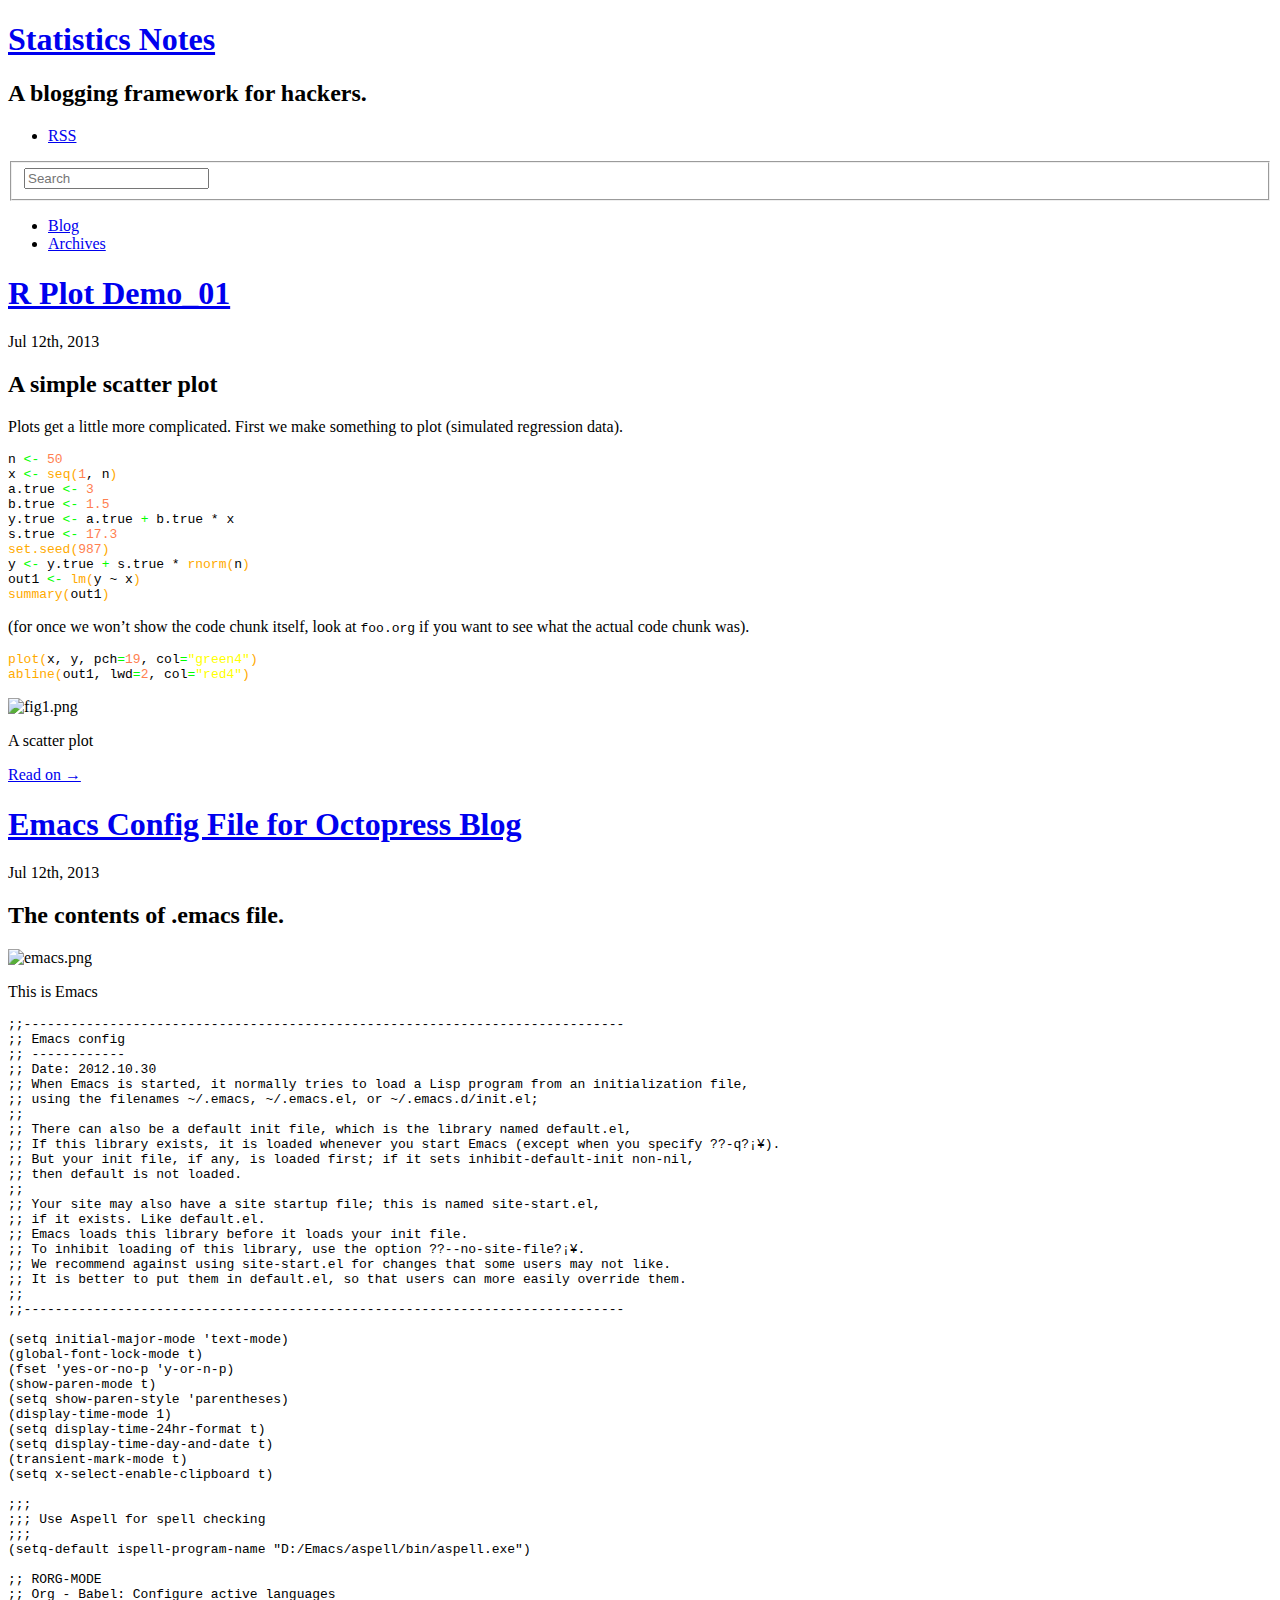
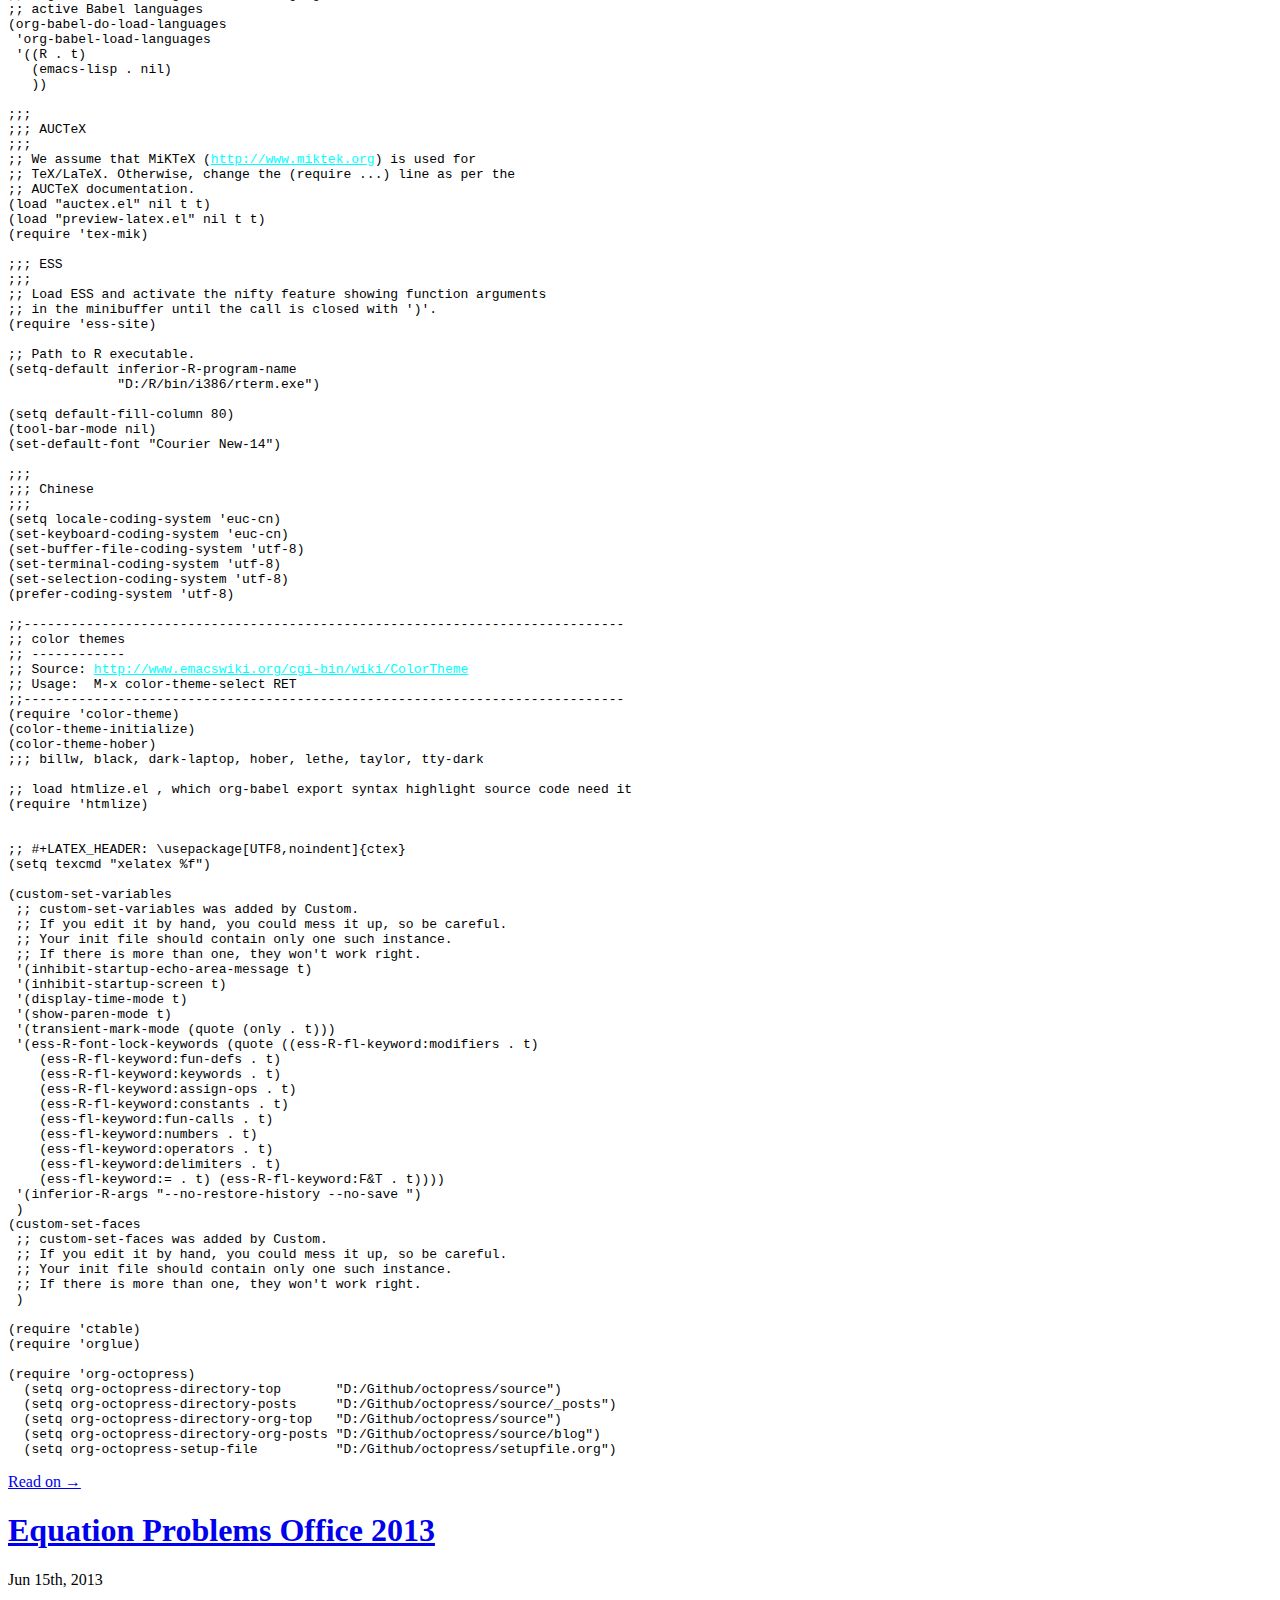
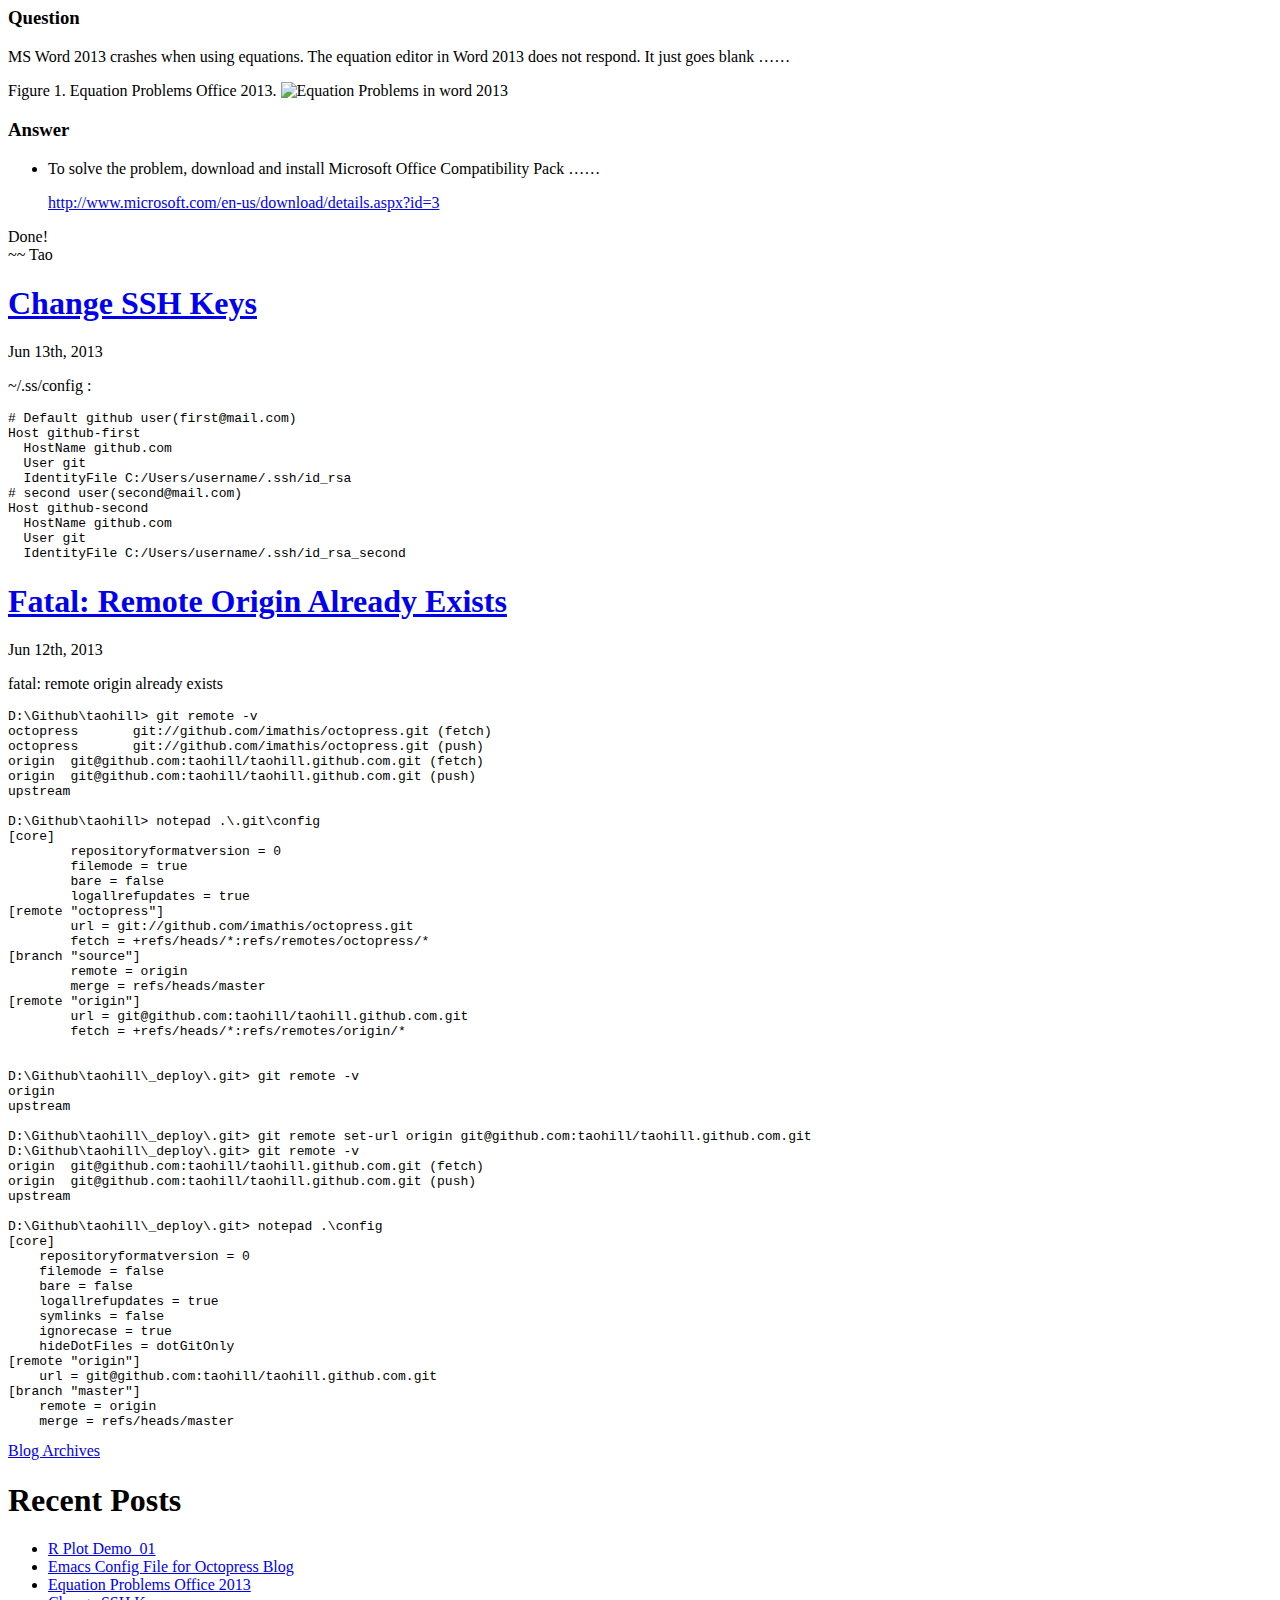
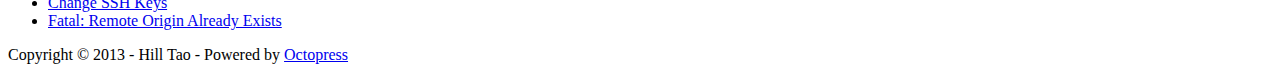
==== index.html @ 9f1cecbf "Site updated at 2013-07-13 08:29:50 UTC" ====
<!DOCTYPE html>
<!--[if IEMobile 7 ]><html class="no-js iem7"><![endif]-->
<!--[if lt IE 9]><html class="no-js lte-ie8"><![endif]-->
<!--[if (gt IE 8)|(gt IEMobile 7)|!(IEMobile)|!(IE)]><!--><html class="no-js" lang="en"><!--<![endif]-->
<head>
  <meta charset="utf-8">
  <title>Statistics Notes</title>
  <meta name="author" content="Hill Tao">

  
  <meta name="description" content="A simple scatter plot Plots get a little more complicated. First we make something to plot
(simulated regression data). n &lt;- 50
x &lt;- seq(1, n &hellip;">
  

  <!-- http://t.co/dKP3o1e -->
  <meta name="HandheldFriendly" content="True">
  <meta name="MobileOptimized" content="320">
  <meta name="viewport" content="width=device-width, initial-scale=1">

  
  <link rel="canonical" href="http://taohill.github.io/index.html">
  <link href="/favicon.png" rel="icon">
  <link href="/stylesheets/screen.css" media="screen, projection" rel="stylesheet" type="text/css">
  <link href="/atom.xml" rel="alternate" title="Statistics Notes" type="application/atom+xml">
  <script src="/javascripts/modernizr-2.0.js"></script>
  <script src="//ajax.googleapis.com/ajax/libs/jquery/1.9.1/jquery.min.js"></script>
  <script>!window.jQuery && document.write(unescape('%3Cscript src="./javascripts/lib/jquery.min.js"%3E%3C/script%3E'))</script>
  <script src="/javascripts/octopress.js" type="text/javascript"></script>
  <!--Fonts from Google"s Web font directory at http://google.com/webfonts -->
<link href="http://fonts.googleapis.com/css?family=PT+Serif:regular,italic,bold,bolditalic" rel="stylesheet" type="text/css">
<link href="http://fonts.googleapis.com/css?family=PT+Sans:regular,italic,bold,bolditalic" rel="stylesheet" type="text/css">

  

</head>

<body   >
  <header role="banner"><hgroup>
  <h1><a href="/">Statistics Notes</a></h1>
  
    <h2>A blogging framework for hackers.</h2>
  
</hgroup>

</header>
  <nav role="navigation"><ul class="subscription" data-subscription="rss">
  <li><a href="/atom.xml" rel="subscribe-rss" title="subscribe via RSS">RSS</a></li>
  
</ul>
  
<form action="http://google.com/search" method="get">
  <fieldset role="search">
    <input type="hidden" name="q" value="site:taohill.github.io" />
    <input class="search" type="text" name="q" results="0" placeholder="Search"/>
  </fieldset>
</form>
  
<ul class="main-navigation">
  <li><a href="/">Blog</a></li>
  <li><a href="/blog/archives">Archives</a></li>
</ul>

</nav>
  <div id="main">
    <div id="content">
      <div class="blog-index">
  
  
  
    <article>
      
  <header>
    
      <h1 class="entry-title"><a href="/blog/2013-07-12-r-plot-demo_01.html">R Plot Demo_01</a></h1>
    
    
      <p class="meta">
        








  


<time datetime="2013-07-12T00:00:00+08:00" pubdate data-updated="true">Jul 12<span>th</span>, 2013</time>
        
      </p>
    
  </header>


  <div class="entry-content"><div id="outline-container-sec-1" class="outline-2">
<h2 id="sec-1">A simple scatter plot</h2>
<div class="outline-text-2" id="text-1">
<p>
Plots get a little more complicated.  First we make something to plot
(simulated regression data).
</p>

<div class="org-src-container">

<pre class="src src-R" id="reg">n <span style="color: #00ff00;">&lt;-</span> <span style="color: #ff7f50;">50</span>
x <span style="color: #00ff00;">&lt;-</span> <span style="color: #ffaa00;">seq</span><span style="color: #ffaa00;">(</span><span style="color: #ff7f50;">1</span>, n<span style="color: #ffaa00;">)</span>
a.true <span style="color: #00ff00;">&lt;-</span> <span style="color: #ff7f50;">3</span>
b.true <span style="color: #00ff00;">&lt;-</span> <span style="color: #ff7f50;">1.5</span>
y.true <span style="color: #00ff00;">&lt;-</span> a.true <span style="color: #00ff00;">+</span> b.true * x
s.true <span style="color: #00ff00;">&lt;-</span> <span style="color: #ff7f50;">17.3</span>
<span style="color: #ffaa00;">set.seed</span><span style="color: #ffaa00;">(</span><span style="color: #ff7f50;">987</span><span style="color: #ffaa00;">)</span>
y <span style="color: #00ff00;">&lt;-</span> y.true <span style="color: #00ff00;">+</span> s.true * <span style="color: #ffaa00;">rnorm</span><span style="color: #ffaa00;">(</span>n<span style="color: #ffaa00;">)</span>
out1 <span style="color: #00ff00;">&lt;-</span> <span style="color: #ffaa00;">lm</span><span style="color: #ffaa00;">(</span>y ~ x<span style="color: #ffaa00;">)</span>
<span style="color: #ffaa00;">summary</span><span style="color: #ffaa00;">(</span>out1<span style="color: #ffaa00;">)</span>
</pre>
</div>
<p>
(for once we won&#8217;t show the code chunk itself, look at <code>foo.org</code> if
you want to see what the actual code chunk was).
</p>

<div class="org-src-container">

<pre class="src src-R"><span style="color: #ffaa00;">plot</span><span style="color: #ffaa00;">(</span>x, y, pch<span style="color: #00ff00;">=</span><span style="color: #ff7f50;">19</span>, col<span style="color: #00ff00;">=</span><span style="color: #ffff00;">"green4"</span><span style="color: #ffaa00;">)</span>
<span style="color: #ffaa00;">abline</span><span style="color: #ffaa00;">(</span>out1, lwd<span style="color: #00ff00;">=</span><span style="color: #ff7f50;">2</span>, col<span style="color: #00ff00;">=</span><span style="color: #ffff00;">"red4"</span><span style="color: #ffaa00;">)</span>
</pre>
</div>


<div id="fig:hist_01" class="figure">
<p><img src="d:/images/fig1.png" width="400px" alt="fig1.png"/></p>
<p>A scatter plot</p>
</div>

<p>
</div>
  
  
    <footer>
      <a rel="full-article" href="/blog/2013-07-12-r-plot-demo_01.html">Read on &rarr;</a>
    </footer>
  


    </article>
  
  
    <article>
      
  <header>
    
      <h1 class="entry-title"><a href="/blog/2013-07-12-emacs-config-file-for-octopress-blog.html">Emacs Config File for Octopress Blog</a></h1>
    
    
      <p class="meta">
        








  


<time datetime="2013-07-12T00:00:00+08:00" pubdate data-updated="true">Jul 12<span>th</span>, 2013</time>
        
      </p>
    
  </header>


  <div class="entry-content"><div id="outline-container-sec-1" class="outline-2">
<h2 id="sec-1">The contents of .emacs file.</h2>
<div class="outline-text-2" id="text-1">

<div id="fig:emacs_logo" class="figure">
<p><img src="./images/emacs.png" width="100px" alt="emacs.png"/></p>
<p>This is Emacs</p>
</div>

<div class="org-src-container">

<pre class="src src-org">;;-----------------------------------------------------------------------------
;; Emacs config
;; ------------
;; Date: 2012.10.30
;; When Emacs is started, it normally tries to load a Lisp program from an initialization file, 
;; using the filenames ~/.emacs, ~/.emacs.el, or ~/.emacs.d/init.el; 
;;
;; There can also be a default init file, which is the library named default.el, 
;; If this library exists, it is loaded whenever you start Emacs (except when you specify ??-q?&#161;&#165;). 
;; But your init file, if any, is loaded first; if it sets inhibit-default-init non-nil, 
;; then default is not loaded. 
;; 
;; Your site may also have a site startup file; this is named site-start.el, 
;; if it exists. Like default.el.
;; Emacs loads this library before it loads your init file. 
;; To inhibit loading of this library, use the option ??--no-site-file?&#161;&#165;. 
;; We recommend against using site-start.el for changes that some users may not like. 
;; It is better to put them in default.el, so that users can more easily override them. 
;; 
;;-----------------------------------------------------------------------------

(setq initial-major-mode 'text-mode)
(global-font-lock-mode t)
(fset 'yes-or-no-p 'y-or-n-p)
(show-paren-mode t)
(setq show-paren-style 'parentheses)
(display-time-mode 1)
(setq display-time-24hr-format t)
(setq display-time-day-and-date t)
(transient-mark-mode t)
(setq x-select-enable-clipboard t)

;;;
;;; Use Aspell for spell checking
;;;
(setq-default ispell-program-name "D:/Emacs/aspell/bin/aspell.exe")

;; RORG-MODE 
;; Org - Babel: Configure active languages
;; active Babel languages
(org-babel-do-load-languages
 'org-babel-load-languages
 '((R . t)
   (emacs-lisp . nil)
   ))

;;;
;;; AUCTeX
;;;
;; We assume that MiKTeX (<span style="color: #00ffff; text-decoration: underline;">http://www.miktek.org</span>) is used for
;; TeX/LaTeX. Otherwise, change the (require ...) line as per the
;; AUCTeX documentation.
(load "auctex.el" nil t t)
(load "preview-latex.el" nil t t)
(require 'tex-mik)

;;; ESS
;;;
;; Load ESS and activate the nifty feature showing function arguments
;; in the minibuffer until the call is closed with ')'.
(require 'ess-site)

;; Path to R executable.
(setq-default inferior-R-program-name
              "D:/R/bin/i386/rterm.exe")

(setq default-fill-column 80)
(tool-bar-mode nil)
(set-default-font "Courier New-14")

;;;
;;; Chinese
;;;
(setq locale-coding-system 'euc-cn)
(set-keyboard-coding-system 'euc-cn)
(set-buffer-file-coding-system 'utf-8)
(set-terminal-coding-system 'utf-8)
(set-selection-coding-system 'utf-8)
(prefer-coding-system 'utf-8)

;;-----------------------------------------------------------------------------
;; color themes
;; ------------
;; Source: <span style="color: #00ffff; text-decoration: underline;">http://www.emacswiki.org/cgi-bin/wiki/ColorTheme</span>
;; Usage:  M-x color-theme-select RET
;;-----------------------------------------------------------------------------
(require 'color-theme)
(color-theme-initialize)
(color-theme-hober)
;;; billw, black, dark-laptop, hober, lethe, taylor, tty-dark

;; load htmlize.el , which org-babel export syntax highlight source code need it
(require 'htmlize)


;; #+LATEX_HEADER: \usepackage[UTF8,noindent]{ctex}
(setq texcmd "xelatex %f")

(custom-set-variables
 ;; custom-set-variables was added by Custom.
 ;; If you edit it by hand, you could mess it up, so be careful.
 ;; Your init file should contain only one such instance.
 ;; If there is more than one, they won't work right.
 '(inhibit-startup-echo-area-message t)
 '(inhibit-startup-screen t)
 '(display-time-mode t)
 '(show-paren-mode t)
 '(transient-mark-mode (quote (only . t)))
 '(ess-R-font-lock-keywords (quote ((ess-R-fl-keyword:modifiers . t) 
    (ess-R-fl-keyword:fun-defs . t) 
    (ess-R-fl-keyword:keywords . t) 
    (ess-R-fl-keyword:assign-ops . t) 
    (ess-R-fl-keyword:constants . t) 
    (ess-fl-keyword:fun-calls . t) 
    (ess-fl-keyword:numbers . t) 
    (ess-fl-keyword:operators . t) 
    (ess-fl-keyword:delimiters . t) 
    (ess-fl-keyword:= . t) (ess-R-fl-keyword:F&amp;T . t))))
 '(inferior-R-args "--no-restore-history --no-save ")
 )
(custom-set-faces
 ;; custom-set-faces was added by Custom.
 ;; If you edit it by hand, you could mess it up, so be careful.
 ;; Your init file should contain only one such instance.
 ;; If there is more than one, they won't work right.
 )

(require 'ctable)
(require 'orglue)

(require 'org-octopress)
  (setq org-octopress-directory-top       "D:/Github/octopress/source")
  (setq org-octopress-directory-posts     "D:/Github/octopress/source/_posts")
  (setq org-octopress-directory-org-top   "D:/Github/octopress/source")
  (setq org-octopress-directory-org-posts "D:/Github/octopress/source/blog")
  (setq org-octopress-setup-file          "D:/Github/octopress/setupfile.org")
</pre>
</div>


<p>
</div>
  
  
    <footer>
      <a rel="full-article" href="/blog/2013-07-12-emacs-config-file-for-octopress-blog.html">Read on &rarr;</a>
    </footer>
  


    </article>
  
  
    <article>
      
  <header>
    
      <h1 class="entry-title"><a href="/blog/2013-06-15-equation-problems-office-2013.html">Equation Problems Office 2013</a></h1>
    
    
      <p class="meta">
        








  


<time datetime="2013-06-15T00:32:00+08:00" pubdate data-updated="true">Jun 15<span>th</span>, 2013</time>
        
      </p>
    
  </header>


  <div class="entry-content"><h3>Question</h3>

<p>MS Word 2013 crashes when using equations.
The equation editor in Word 2013 does not respond.
It just goes blank &hellip;&hellip;</p>

<p>Figure 1. Equation Problems Office 2013.
<img class="left" src="/images/mso_eq1.jpg" width="700" height="420" title="Figure #01" alt="Equation Problems in word 2013"></p>

<h3>Answer</h3>

<ul>
<li><p>To solve the problem, download and install Microsoft Office Compatibility Pack &hellip;&hellip;</p>

<p>  <a href="http://www.microsoft.com/en-us/download/details.aspx?id=3">http://www.microsoft.com/en-us/download/details.aspx?id=3</a></p></li>
</ul>


<p>Done! <br/>
~~ Tao</p>
</div>
  
  


    </article>
  
  
    <article>
      
  <header>
    
      <h1 class="entry-title"><a href="/blog/2013-06-13-change-ssh-keys.html">Change SSH Keys</a></h1>
    
    
      <p class="meta">
        








  


<time datetime="2013-06-13T00:51:00+08:00" pubdate data-updated="true">Jun 13<span>th</span>, 2013</time>
        
      </p>
    
  </header>


  <div class="entry-content"><p>~/.ss/config :</p>

<pre><code># Default github user(first@mail.com)
Host github-first
  HostName github.com
  User git
  IdentityFile C:/Users/username/.ssh/id_rsa
# second user(second@mail.com)
Host github-second
  HostName github.com
  User git
  IdentityFile C:/Users/username/.ssh/id_rsa_second
</code></pre>
</div>
  
  


    </article>
  
  
    <article>
      
  <header>
    
      <h1 class="entry-title"><a href="/blog/2013-06-12-fatal-remote-origin-already-exists.html">Fatal: Remote Origin Already Exists</a></h1>
    
    
      <p class="meta">
        








  


<time datetime="2013-06-12T14:34:00+08:00" pubdate data-updated="true">Jun 12<span>th</span>, 2013</time>
        
      </p>
    
  </header>


  <div class="entry-content"><p>fatal: remote origin already exists</p>

<pre><code>D:\Github\taohill&gt; git remote -v
octopress       git://github.com/imathis/octopress.git (fetch)
octopress       git://github.com/imathis/octopress.git (push)
origin  git@github.com:taohill/taohill.github.com.git (fetch)
origin  git@github.com:taohill/taohill.github.com.git (push)
upstream

D:\Github\taohill&gt; notepad .\.git\config
[core]
        repositoryformatversion = 0
        filemode = true
        bare = false
        logallrefupdates = true
[remote "octopress"]
        url = git://github.com/imathis/octopress.git
        fetch = +refs/heads/*:refs/remotes/octopress/*
[branch "source"]
        remote = origin
        merge = refs/heads/master
[remote "origin"]
        url = git@github.com:taohill/taohill.github.com.git
        fetch = +refs/heads/*:refs/remotes/origin/*


D:\Github\taohill\_deploy\.git&gt; git remote -v
origin
upstream

D:\Github\taohill\_deploy\.git&gt; git remote set-url origin git@github.com:taohill/taohill.github.com.git
D:\Github\taohill\_deploy\.git&gt; git remote -v
origin  git@github.com:taohill/taohill.github.com.git (fetch)
origin  git@github.com:taohill/taohill.github.com.git (push)
upstream

D:\Github\taohill\_deploy\.git&gt; notepad .\config
[core]
    repositoryformatversion = 0
    filemode = false
    bare = false
    logallrefupdates = true
    symlinks = false
    ignorecase = true
    hideDotFiles = dotGitOnly
[remote "origin"]
    url = git@github.com:taohill/taohill.github.com.git
[branch "master"]
    remote = origin
    merge = refs/heads/master
</code></pre>
</div>
  
  


    </article>
  
  <div class="pagination">
    
    <a href="/blog/archives">Blog Archives</a>
    
  </div>
</div>
<aside class="sidebar">
  
    <section>
  <h1>Recent Posts</h1>
  <ul id="recent_posts">
    
      <li class="post">
        <a href="/blog/2013-07-12-r-plot-demo_01.html">R Plot Demo_01</a>
      </li>
    
      <li class="post">
        <a href="/blog/2013-07-12-emacs-config-file-for-octopress-blog.html">Emacs Config File for Octopress Blog</a>
      </li>
    
      <li class="post">
        <a href="/blog/2013-06-15-equation-problems-office-2013.html">Equation Problems Office 2013</a>
      </li>
    
      <li class="post">
        <a href="/blog/2013-06-13-change-ssh-keys.html">Change SSH Keys</a>
      </li>
    
      <li class="post">
        <a href="/blog/2013-06-12-fatal-remote-origin-already-exists.html">Fatal: Remote Origin Already Exists</a>
      </li>
    
  </ul>
</section>





  
</aside>

    </div>
  </div>
  <footer role="contentinfo"><p>
  Copyright &copy; 2013 - Hill Tao -
  <span class="credit">Powered by <a href="http://octopress.org">Octopress</a></span>
</p>

</footer>
  











</body>
</html>
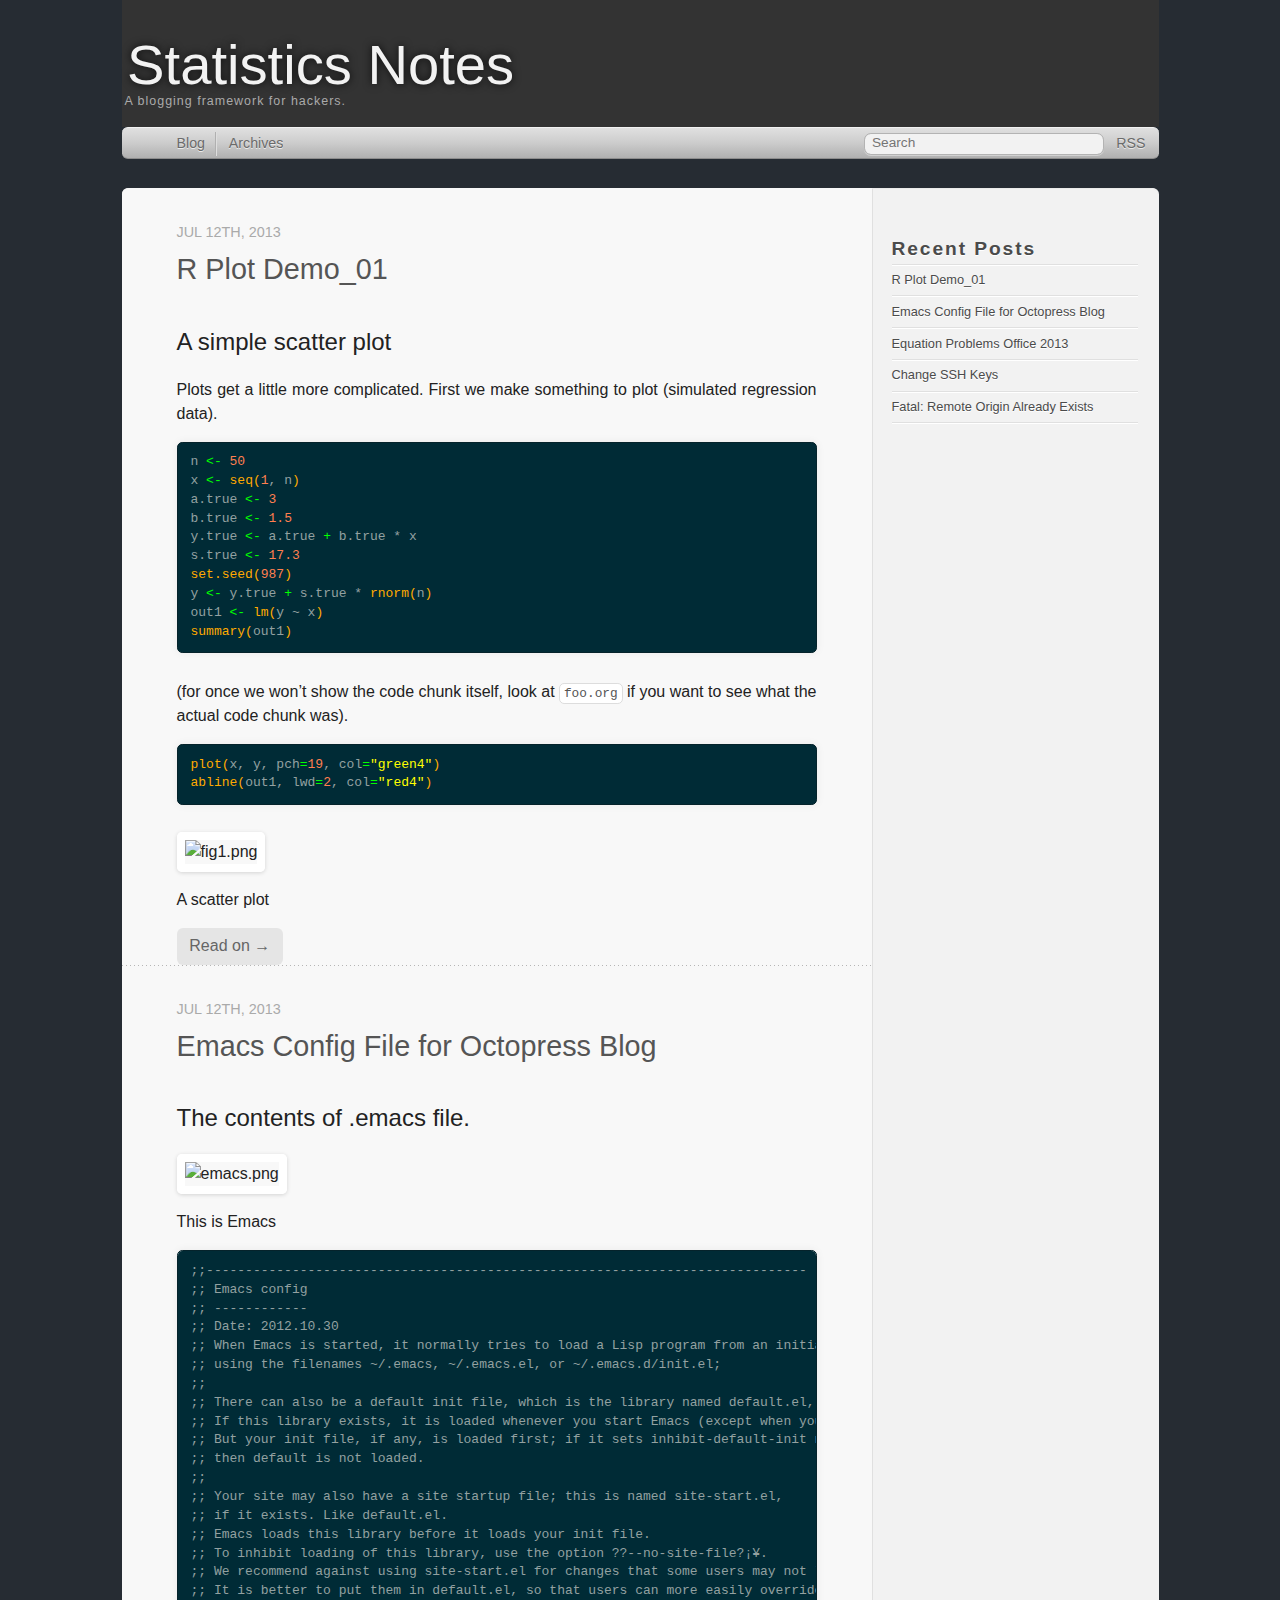
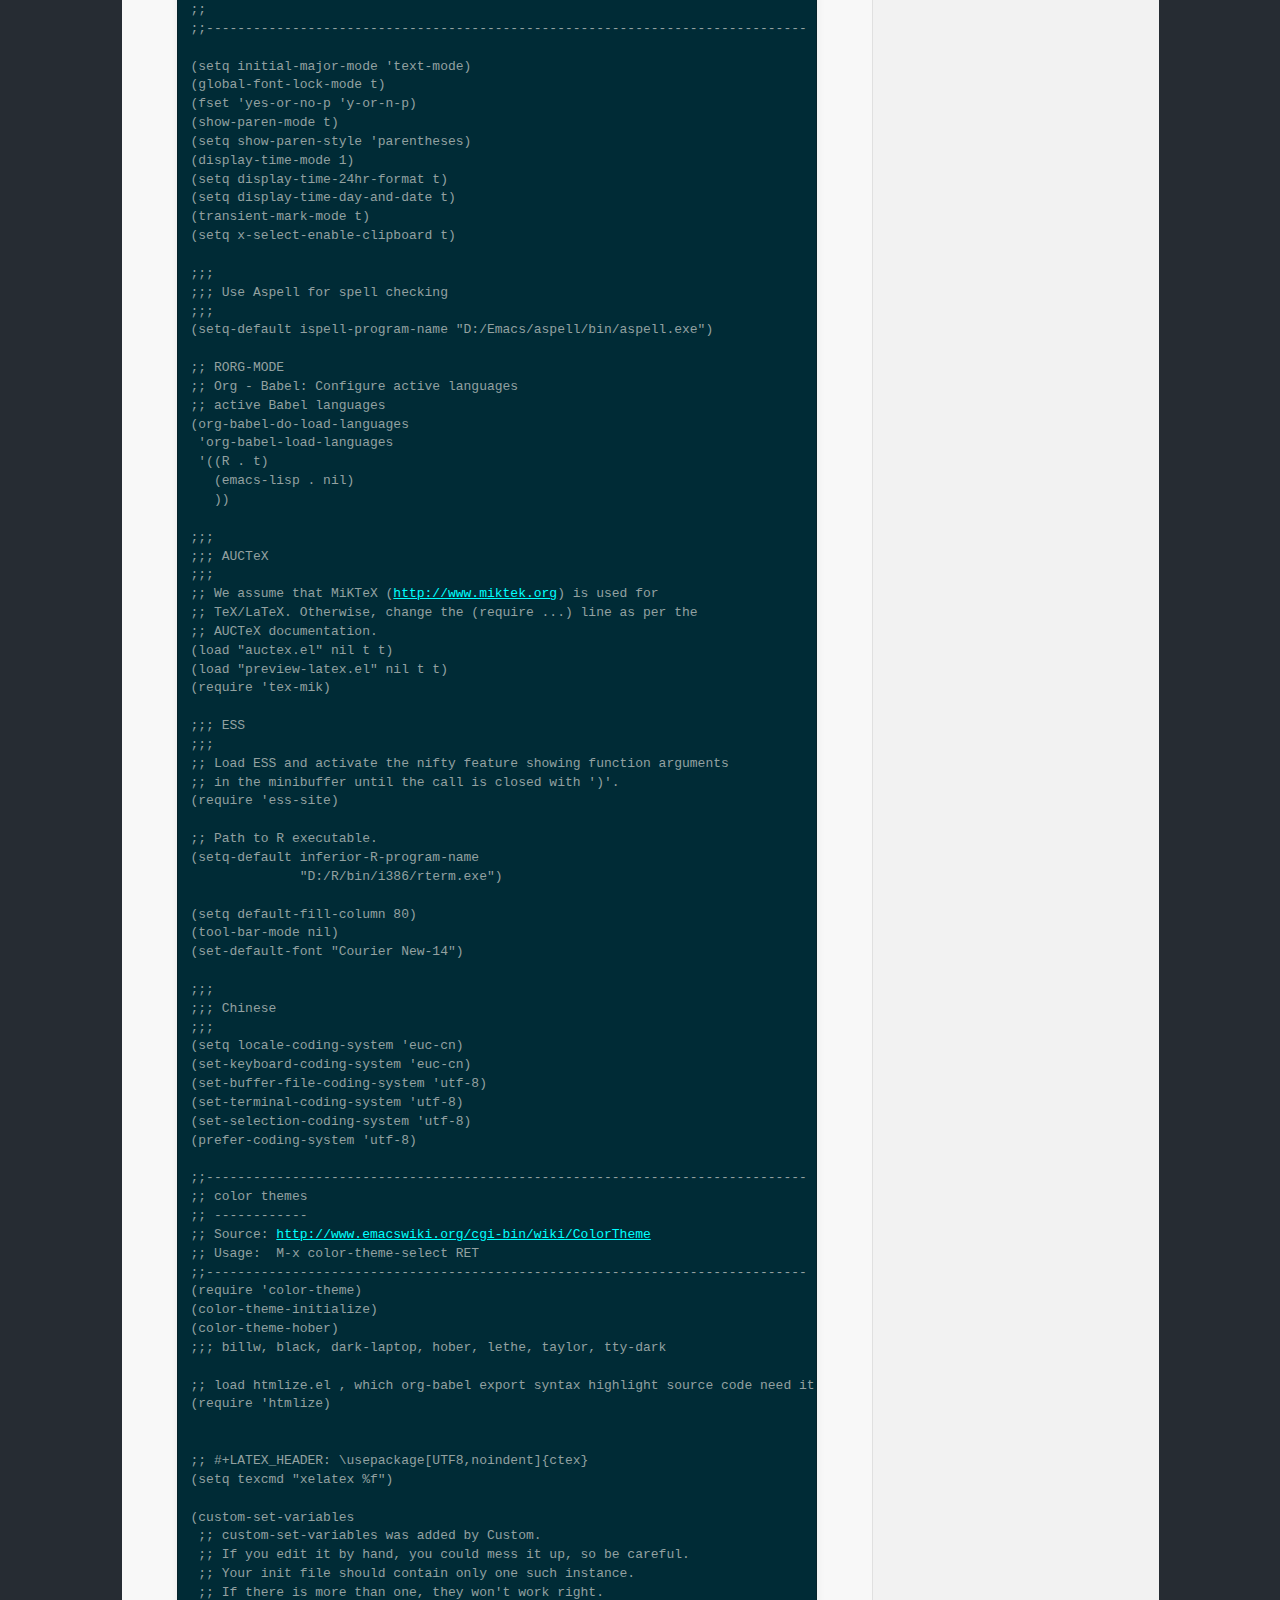
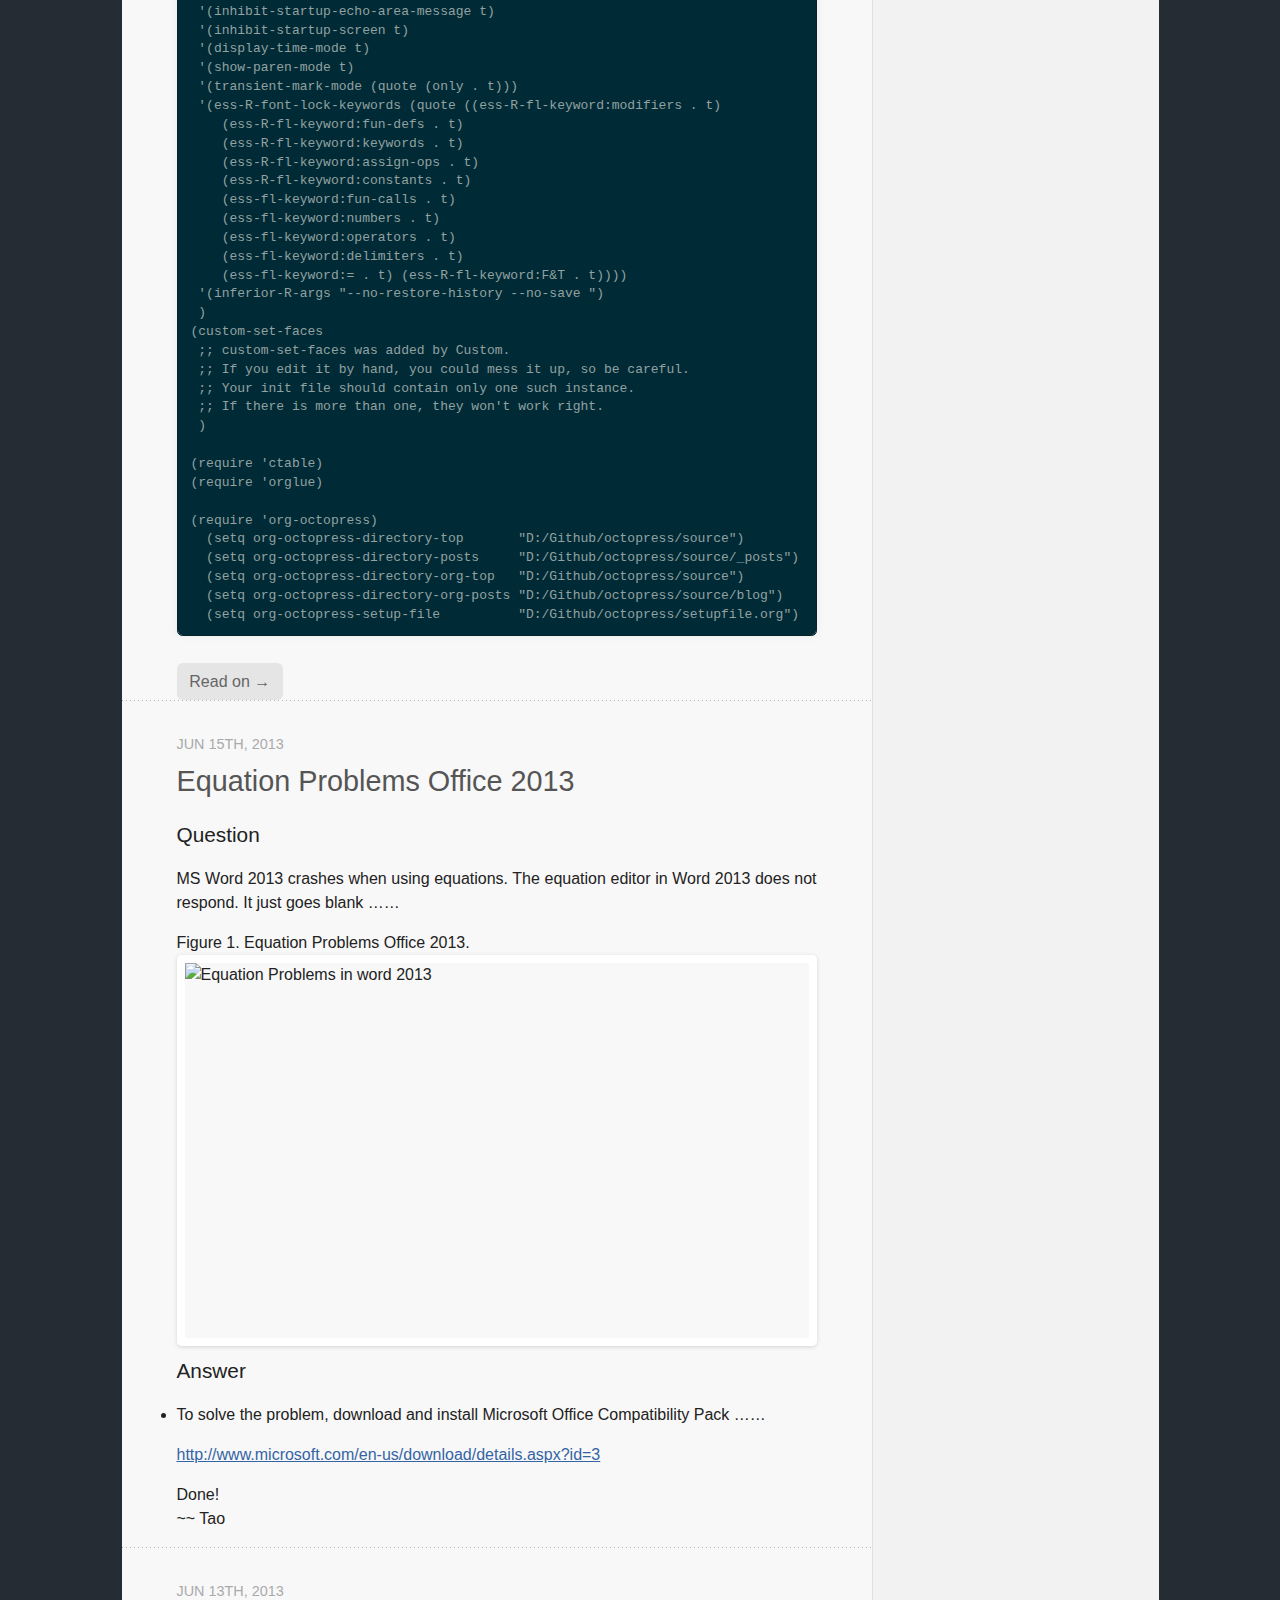
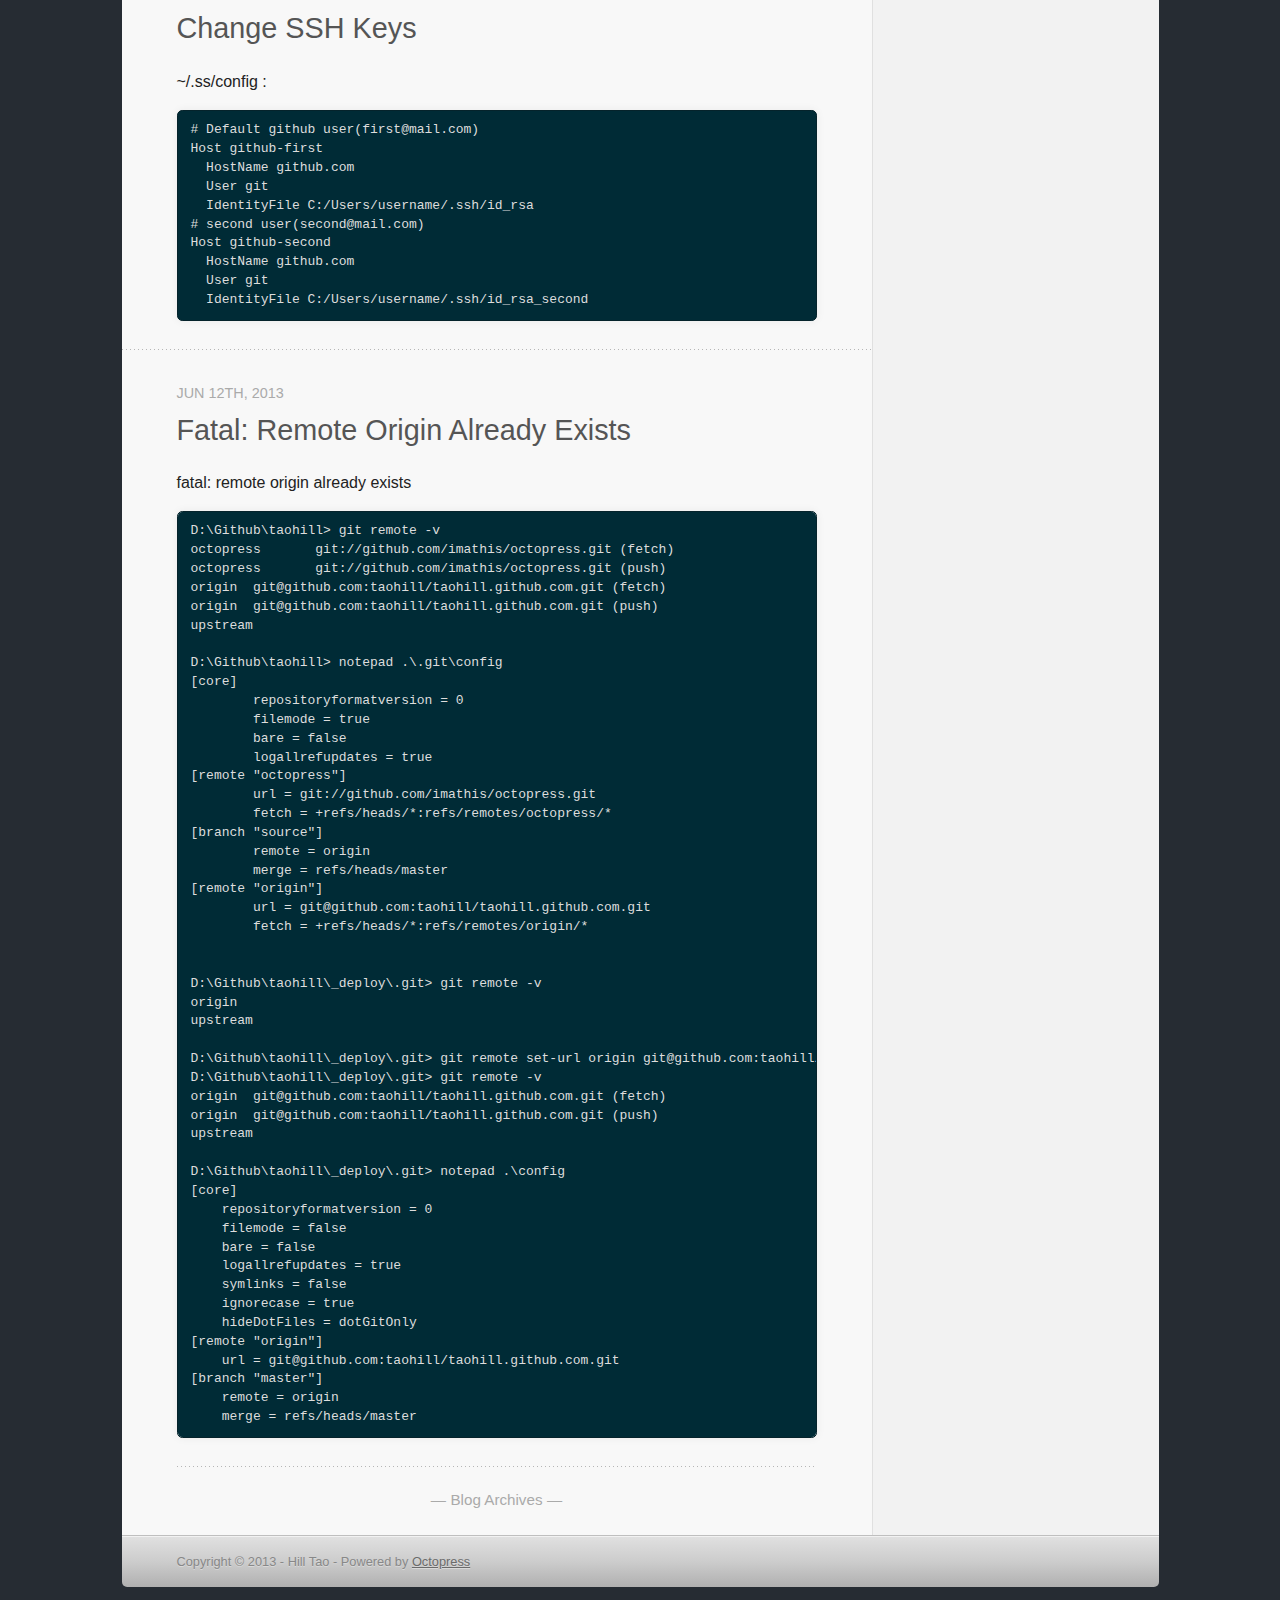
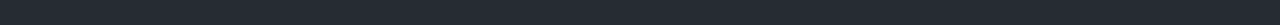
==== commit 7e89ea2c: "Site updated at 2013-07-22 09:39:15 UTC" ====
--- a/index.html
+++ b/index.html
@@ -20,7 +20,7 @@
   <meta name="viewport" content="width=device-width, initial-scale=1">
 
   
-  <link rel="canonical" href="http://taohill.github.io/index.html">
+  <link rel="canonical" href="http://blog.qstata.com/index.html">
   <link href="/favicon.png" rel="icon">
   <link href="/stylesheets/screen.css" media="screen, projection" rel="stylesheet" type="text/css">
   <link href="/atom.xml" rel="alternate" title="Statistics Notes" type="application/atom+xml">
@@ -52,7 +52,7 @@
   
 <form action="http://google.com/search" method="get">
   <fieldset role="search">
-    <input type="hidden" name="q" value="site:taohill.github.io" />
+    <input type="hidden" name="q" value="site:blog.qstata.com" />
     <input class="search" type="text" name="q" results="0" placeholder="Search"/>
   </fieldset>
 </form>
@@ -132,7 +132,7 @@
 
 
 <div id="fig:hist_01" class="figure">
-<p><img src="d:/images/fig1.png" width="400px" alt="fig1.png"/></p>
+<p><img src="/images/fig1.png" width="400px" alt="fig1.png"/></p>
 <p>A scatter plot</p>
 </div>
 
--- a/stylesheets/screen.css
+++ b/stylesheets/screen.css
@@ -0,0 +1 @@
+@charset "GBK";html,body,div,span,applet,object,iframe,h1,h2,h3,h4,h5,h6,p,blockquote,pre,a,abbr,acronym,address,big,cite,code,del,dfn,em,img,ins,kbd,q,s,samp,small,strike,strong,sub,sup,tt,var,b,u,i,center,dl,dt,dd,ol,ul,li,fieldset,form,label,legend,table,caption,tbody,tfoot,thead,tr,th,td,article,aside,canvas,details,embed,figure,figcaption,footer,header,hgroup,menu,nav,output,ruby,section,summary,time,mark,audio,video{margin:0;padding:0;border:0;font:inherit;font-size:100%;vertical-align:baseline}html{line-height:1}ol,ul{list-style:none}table{border-collapse:collapse;border-spacing:0}caption,th,td{text-align:left;font-weight:normal;vertical-align:middle}q,blockquote{quotes:none}q:before,q:after,blockquote:before,blockquote:after{content:"";content:none}a img{border:none}article,aside,details,figcaption,figure,footer,header,hgroup,menu,nav,section,summary{display:block}article,aside,details,figcaption,figure,footer,header,hgroup,menu,nav,section,summary{display:block}a{color:#1863a1}a:visited{color:#751590}a:focus{color:#0181eb}a:hover{color:#0181eb}a:active{color:#01579f}aside.sidebar a{color:#1863a1}aside.sidebar a:focus{color:#0181eb}aside.sidebar a:hover{color:#0181eb}aside.sidebar a:active{color:#01579f}a{-webkit-transition:color 0.3s;-moz-transition:color 0.3s;-o-transition:color 0.3s;transition:color 0.3s}html{background:#252525 url('/images/line-tile.png?1373600713') top left}body>div{background:#f2f2f2 url('/images/noise.png?1373600713') top left;border-bottom:1px solid #bfbfbf}body>div>div{background:#f8f8f8 url('/images/noise.png?1373600713') top left;border-right:1px solid #e0e0e0}.heading,body>header h1,h1,h2,h3,h4,h5,h6{font-family:"PT Serif","Georgia","Helvetica Neue",Arial,sans-serif}.sans,body>header h2,article header p.meta,article>footer,#content .blog-index footer,html .gist .gist-file .gist-meta,#blog-archives a.category,#blog-archives time,aside.sidebar section,body>footer{font-family:"PT Sans","Helvetica Neue",Arial,sans-serif}.serif,body,#content .blog-index a[rel=full-article]{font-family:"PT Serif",Georgia,Times,"Times New Roman",serif}.mono,pre,code,tt,p code,li code{font-family:Menlo,Monaco,"Andale Mono","lucida console","Courier New",monospace}body>header h1{font-size:2.2em;font-family:"PT Serif","Georgia","Helvetica Neue",Arial,sans-serif;font-weight:normal;line-height:1.2em;margin-bottom:0.6667em}body>header h2{font-family:"PT Serif","Georgia","Helvetica Neue",Arial,sans-serif}body{line-height:1.5em;color:#222}h1{font-size:2.2em;line-height:1.2em}@media only screen and (min-width: 992px){body{font-size:1.15em}h1{font-size:2.6em;line-height:1.2em}}h1,h2,h3,h4,h5,h6{text-rendering:optimizelegibility;margin-bottom:1em;font-weight:bold}h2,section h1{font-size:1.5em}h3,section h2,section section h1{font-size:1.3em}h4,section h3,section section h2,section section section h1{font-size:1em}h5,section h4,section section h3{font-size:.9em}h6,section h5,section section h4,section section section h3{font-size:.8em}p,article blockquote,ul,ol{margin-bottom:1.5em}ul{list-style-type:disc}ul ul{list-style-type:circle;margin-bottom:0px}ul ul ul{list-style-type:square;margin-bottom:0px}ol{list-style-type:decimal}ol ol{list-style-type:lower-alpha;margin-bottom:0px}ol ol ol{list-style-type:lower-roman;margin-bottom:0px}ul,ul ul,ul ol,ol,ol ul,ol ol{margin-left:1.3em}ul ul,ul ol,ol ul,ol ol{margin-bottom:0em}strong{font-weight:bold}em{font-style:italic}sup,sub{font-size:0.75em;position:relative;display:inline-block;padding:0 .2em;line-height:.8em}sup{top:-.5em}sub{bottom:-.5em}a[rev='footnote']{font-size:.75em;padding:0 .3em;line-height:1}q{font-style:italic}q:before{content:"\201C"}q:after{content:"\201D"}em,dfn{font-style:italic}strong,dfn{font-weight:bold}del,s{text-decoration:line-through}abbr,acronym{border-bottom:1px dotted;cursor:help}hr{margin-bottom:0.2em}small{font-size:.8em}big{font-size:1.2em}article blockquote{font-style:italic;position:relative;font-size:1.2em;line-height:1.5em;padding-left:1em;border-left:4px solid rgba(170,170,170,0.5)}article blockquote cite{font-style:italic}article blockquote cite a{color:#aaa !important;word-wrap:break-word}article blockquote cite:before{content:'\2014';padding-right:.3em;padding-left:.3em;color:#aaa}@media only screen and (min-width: 992px){article blockquote{padding-left:1.5em;border-left-width:4px}}.pullquote-right:before,.pullquote-left:before{padding:0;border:none;content:attr(data-pullquote);float:right;width:45%;margin:.5em 0 1em 1.5em;position:relative;top:7px;font-size:1.4em;line-height:1.45em}.pullquote-left:before{float:left;margin:.5em 1.5em 1em 0}.force-wrap,article a,aside.sidebar a{white-space:-moz-pre-wrap;white-space:-pre-wrap;white-space:-o-pre-wrap;white-space:pre-wrap;word-wrap:break-word}.group,body>header,body>nav,body>footer,body #content>article,body #content>div>article,body #content>div>section,body div.pagination,aside.sidebar,#main,#content,.sidebar{*zoom:1}.group:after,body>header:after,body>nav:after,body>footer:after,body #content>article:after,body #content>div>section:after,body div.pagination:after,#main:after,#content:after,.sidebar:after{content:"";display:table;clear:both}body{-webkit-text-size-adjust:none;max-width:1200px;position:relative;margin:0 auto}body>header,body>nav,body>footer,body #content>article,body #content>div>article,body #content>div>section{padding-left:18px;padding-right:18px}@media only screen and (min-width: 480px){body>header,body>nav,body>footer,body #content>article,body #content>div>article,body #content>div>section{padding-left:25px;padding-right:25px}}@media only screen and (min-width: 768px){body>header,body>nav,body>footer,body #content>article,body #content>div>article,body #content>div>section{padding-left:35px;padding-right:35px}}@media only screen and (min-width: 992px){body>header,body>nav,body>footer,body #content>article,body #content>div>article,body #content>div>section{padding-left:55px;padding-right:55px}}body div.pagination{margin-left:18px;margin-right:18px}@media only screen and (min-width: 480px){body div.pagination{margin-left:25px;margin-right:25px}}@media only screen and (min-width: 768px){body div.pagination{margin-left:35px;margin-right:35px}}@media only screen and (min-width: 992px){body div.pagination{margin-left:55px;margin-right:55px}}body>header{font-size:1em;padding-top:1.5em;padding-bottom:1.5em}#content{overflow:hidden}#content>div,#content>article{width:100%}aside.sidebar{float:none;padding:0 18px 1px;background-color:#f7f7f7;border-top:1px solid #e0e0e0}.flex-content,article img,article video,article .flash-video,aside.sidebar img{max-width:100%;height:auto}.basic-alignment.left,article img.left,article video.left,article .left.flash-video,aside.sidebar img.left{float:left;margin-right:1.5em}.basic-alignment.right,article img.right,article video.right,article .right.flash-video,aside.sidebar img.right{float:right;margin-left:1.5em}.basic-alignment.center,article img.center,article video.center,article .center.flash-video,aside.sidebar img.center{display:block;margin:0 auto 1.5em}.basic-alignment.left,article img.left,article video.left,article .left.flash-video,aside.sidebar img.left,.basic-alignment.right,article img.right,article video.right,article .right.flash-video,aside.sidebar img.right{margin-bottom:.8em}.toggle-sidebar,.no-sidebar .toggle-sidebar{display:none}@media only screen and (min-width: 750px){body.sidebar-footer aside.sidebar{float:none;width:auto;clear:left;margin:0;padding:0 35px 1px;background-color:#f7f7f7;border-top:1px solid #eaeaea}body.sidebar-footer aside.sidebar section.odd,body.sidebar-footer aside.sidebar section.even{float:left;width:48%}body.sidebar-footer aside.sidebar section.odd{margin-left:0}body.sidebar-footer aside.sidebar section.even{margin-left:4%}body.sidebar-footer aside.sidebar.thirds section{width:30%;margin-left:5%}body.sidebar-footer aside.sidebar.thirds section.first{margin-left:0;clear:both}}body.sidebar-footer #content{margin-right:0px}body.sidebar-footer .toggle-sidebar{display:none}@media only screen and (min-width: 550px){body>header{font-size:1em}}@media only screen and (min-width: 750px){aside.sidebar{float:none;width:auto;clear:left;margin:0;padding:0 35px 1px;background-color:#f7f7f7;border-top:1px solid #eaeaea}aside.sidebar section.odd,aside.sidebar section.even{float:left;width:48%}aside.sidebar section.odd{margin-left:0}aside.sidebar section.even{margin-left:4%}aside.sidebar.thirds section{width:30%;margin-left:5%}aside.sidebar.thirds section.first{margin-left:0;clear:both}}@media only screen and (min-width: 768px){body{-webkit-text-size-adjust:auto}body>header{font-size:1.2em}#main{padding:0;margin:0 auto}#content{overflow:visible;margin-right:240px;position:relative}.no-sidebar #content{margin-right:0;border-right:0}.collapse-sidebar #content{margin-right:20px}#content>div,#content>article{padding-top:17.5px;padding-bottom:17.5px;float:left}aside.sidebar{width:210px;padding:0 15px 15px;background:none;clear:none;float:left;margin:0 -100% 0 0}aside.sidebar section{width:auto;margin-left:0}aside.sidebar section.odd,aside.sidebar section.even{float:none;width:auto;margin-left:0}.collapse-sidebar aside.sidebar{float:none;width:auto;clear:left;margin:0;padding:0 35px 1px;background-color:#f7f7f7;border-top:1px solid #eaeaea}.collapse-sidebar aside.sidebar section.odd,.collapse-sidebar aside.sidebar section.even{float:left;width:48%}.collapse-sidebar aside.sidebar section.odd{margin-left:0}.collapse-sidebar aside.sidebar section.even{margin-left:4%}.collapse-sidebar aside.sidebar.thirds section{width:30%;margin-left:5%}.collapse-sidebar aside.sidebar.thirds section.first{margin-left:0;clear:both}}@media only screen and (min-width: 992px){body>header{font-size:1.3em}#content{margin-right:300px}#content>div,#content>article{padding-top:27.5px;padding-bottom:27.5px}aside.sidebar{width:260px;padding:1.2em 20px 20px}.collapse-sidebar aside.sidebar{padding-left:55px;padding-right:55px}}@media only screen and (min-width: 768px){ul,ol{margin-left:0}}body>header{background:#333}body>header h1{display:inline-block;margin:0}body>header h1 a,body>header h1 a:visited,body>header h1 a:hover{color:#f2f2f2;text-decoration:none}body>header h2{margin:.2em 0 0;font-size:1em;color:#aaa;font-weight:normal}body>nav{position:relative;background-color:#ccc;background:url('/images/noise.png?1373600713'),-webkit-gradient(linear, 50% 0%, 50% 100%, color-stop(0%, #e0e0e0), color-stop(50%, #cccccc), color-stop(100%, #b0b0b0));background:url('/images/noise.png?1373600713'),-webkit-linear-gradient(#e0e0e0,#cccccc,#b0b0b0);background:url('/images/noise.png?1373600713'),-moz-linear-gradient(#e0e0e0,#cccccc,#b0b0b0);background:url('/images/noise.png?1373600713'),-o-linear-gradient(#e0e0e0,#cccccc,#b0b0b0);background:url('/images/noise.png?1373600713'),linear-gradient(#e0e0e0,#cccccc,#b0b0b0);border-top:1px solid #f2f2f2;border-bottom:1px solid #8c8c8c;padding-top:.35em;padding-bottom:.35em}body>nav form{-webkit-background-clip:padding;-moz-background-clip:padding;background-clip:padding-box;margin:0;padding:0}body>nav form .search{padding:.3em .5em 0;font-size:.85em;font-family:"PT Sans","Helvetica Neue",Arial,sans-serif;line-height:1.1em;width:95%;-webkit-border-radius:0.5em;-moz-border-radius:0.5em;-ms-border-radius:0.5em;-o-border-radius:0.5em;border-radius:0.5em;-webkit-background-clip:padding;-moz-background-clip:padding;background-clip:padding-box;-webkit-box-shadow:#d1d1d1 0 1px;-moz-box-shadow:#d1d1d1 0 1px;box-shadow:#d1d1d1 0 1px;background-color:#f2f2f2;border:1px solid #b3b3b3;color:#888}body>nav form .search:focus{color:#444;border-color:#80b1df;-webkit-box-shadow:#80b1df 0 0 4px,#80b1df 0 0 3px inset;-moz-box-shadow:#80b1df 0 0 4px,#80b1df 0 0 3px inset;box-shadow:#80b1df 0 0 4px,#80b1df 0 0 3px inset;background-color:#fff;outline:none}body>nav fieldset[role=search]{float:right;width:48%}body>nav fieldset.mobile-nav{float:left;width:48%}body>nav fieldset.mobile-nav select{width:100%;font-size:.8em;border:1px solid #888}body>nav ul{display:none}@media only screen and (min-width: 550px){body>nav{font-size:.9em}body>nav ul{margin:0;padding:0;border:0;overflow:hidden;*zoom:1;float:left;display:block;padding-top:.15em}body>nav ul li{list-style-image:none;list-style-type:none;margin-left:0;white-space:nowrap;display:inline;float:left;padding-left:0;padding-right:0}body>nav ul li:first-child,body>nav ul li.first{padding-left:0}body>nav ul li:last-child{padding-right:0}body>nav ul li.last{padding-right:0}body>nav ul.subscription{margin-left:.8em;float:right}body>nav ul.subscription li:last-child a{padding-right:0}body>nav ul li{margin:0}body>nav a{color:#6b6b6b;font-family:"PT Sans","Helvetica Neue",Arial,sans-serif;text-shadow:#ebebeb 0 1px;float:left;text-decoration:none;font-size:1.1em;padding:.1em 0;line-height:1.5em}body>nav a:visited{color:#6b6b6b}body>nav a:hover{color:#2b2b2b}body>nav li+li{border-left:1px solid #b0b0b0;margin-left:.8em}body>nav li+li a{padding-left:.8em;border-left:1px solid #dedede}body>nav form{float:right;text-align:left;padding-left:.8em;width:175px}body>nav form .search{width:93%;font-size:.95em;line-height:1.2em}body>nav ul[data-subscription$=email]+form{width:97px}body>nav ul[data-subscription$=email]+form .search{width:91%}body>nav fieldset.mobile-nav{display:none}body>nav fieldset[role=search]{width:99%}}@media only screen and (min-width: 992px){body>nav form{width:215px}body>nav ul[data-subscription$=email]+form{width:147px}}.no-placeholder body>nav .search{background:#f2f2f2 url('/images/search.png?1373600713') 0.3em 0.25em no-repeat;text-indent:1.3em}@media only screen and (min-width: 550px){.maskImage body>nav ul[data-subscription$=email]+form{width:123px}}@media only screen and (min-width: 992px){.maskImage body>nav ul[data-subscription$=email]+form{width:173px}}.maskImage ul.subscription{position:relative;top:.2em}.maskImage ul.subscription li,.maskImage ul.subscription a{border:0;padding:0}.maskImage a[rel=subscribe-rss]{position:relative;top:0px;text-indent:-999999em;background-color:#dedede;border:0;padding:0}.maskImage a[rel=subscribe-rss],.maskImage a[rel=subscribe-rss]:after{-webkit-mask-image:url('/images/rss.png?1373600713');-moz-mask-image:url('/images/rss.png?1373600713');-ms-mask-image:url('/images/rss.png?1373600713');-o-mask-image:url('/images/rss.png?1373600713');mask-image:url('/images/rss.png?1373600713');-webkit-mask-repeat:no-repeat;-moz-mask-repeat:no-repeat;-ms-mask-repeat:no-repeat;-o-mask-repeat:no-repeat;mask-repeat:no-repeat;width:22px;height:22px}.maskImage a[rel=subscribe-rss]:after{content:"";position:absolute;top:-1px;left:0;background-color:#ababab}.maskImage a[rel=subscribe-rss]:hover:after{background-color:#9e9e9e}.maskImage a[rel=subscribe-email]{position:relative;top:0px;text-indent:-999999em;background-color:#dedede;border:0;padding:0}.maskImage a[rel=subscribe-email],.maskImage a[rel=subscribe-email]:after{-webkit-mask-image:url('/images/email.png?1373600713');-moz-mask-image:url('/images/email.png?1373600713');-ms-mask-image:url('/images/email.png?1373600713');-o-mask-image:url('/images/email.png?1373600713');mask-image:url('/images/email.png?1373600713');-webkit-mask-repeat:no-repeat;-moz-mask-repeat:no-repeat;-ms-mask-repeat:no-repeat;-o-mask-repeat:no-repeat;mask-repeat:no-repeat;width:28px;height:22px}.maskImage a[rel=subscribe-email]:after{content:"";position:absolute;top:-1px;left:0;background-color:#ababab}.maskImage a[rel=subscribe-email]:hover:after{background-color:#9e9e9e}article{padding-top:1em}article header{position:relative;padding-top:2em;padding-bottom:1em;margin-bottom:1em;background:url('[data-uri]') bottom left repeat-x}article header h1{margin:0}article header h1 a{text-decoration:none}article header h1 a:hover{text-decoration:underline}article header p{font-size:.9em;color:#aaa;margin:0}article header p.meta{text-transform:uppercase;position:absolute;top:0}@media only screen and (min-width: 768px){article header{margin-bottom:1.5em;padding-bottom:1em;background:url('[data-uri]') bottom left repeat-x}}article h2{padding-top:0.8em;background:url('[data-uri]') top left repeat-x}.entry-content article h2:first-child,article header+h2{padding-top:0}article h2:first-child,article header+h2{background:none}article .feature{padding-top:.5em;margin-bottom:1em;padding-bottom:1em;background:url('[data-uri]') bottom left repeat-x;font-size:2.0em;font-style:italic;line-height:1.3em}article img,article video,article .flash-video{-webkit-border-radius:0.3em;-moz-border-radius:0.3em;-ms-border-radius:0.3em;-o-border-radius:0.3em;border-radius:0.3em;-webkit-box-shadow:rgba(0,0,0,0.15) 0 1px 4px;-moz-box-shadow:rgba(0,0,0,0.15) 0 1px 4px;box-shadow:rgba(0,0,0,0.15) 0 1px 4px;-webkit-box-sizing:border-box;-moz-box-sizing:border-box;box-sizing:border-box;border:#fff 0.5em solid}article video,article .flash-video{margin:0 auto 1.5em}article video{display:block;width:100%}article .flash-video>div{position:relative;display:block;padding-bottom:56.25%;padding-top:1px;height:0;overflow:hidden}article .flash-video>div iframe,article .flash-video>div object,article .flash-video>div embed{position:absolute;top:0;left:0;width:100%;height:100%}article>footer{padding-bottom:2.5em;margin-top:2em}article>footer p.meta{margin-bottom:.8em;font-size:.85em;clear:both;overflow:hidden}.blog-index article+article{background:url('[data-uri]') top left repeat-x}#content .blog-index{padding-top:0;padding-bottom:0}#content .blog-index article{padding-top:2em}#content .blog-index article header{background:none;padding-bottom:0}#content .blog-index article h1{font-size:2.2em}#content .blog-index article h1 a{color:inherit}#content .blog-index article h1 a:hover{color:#0181eb}#content .blog-index a[rel=full-article]{background:#ebebeb;display:inline-block;padding:.4em .8em;margin-right:.5em;text-decoration:none;color:#666;-webkit-transition:background-color 0.5s;-moz-transition:background-color 0.5s;-o-transition:background-color 0.5s;transition:background-color 0.5s}#content .blog-index a[rel=full-article]:hover{background:#0181eb;text-shadow:none;color:#f8f8f8}#content .blog-index footer{margin-top:1em}.separator,article>footer .byline+time:before,article>footer time+time:before,article>footer .comments:before,article>footer .byline ~ .categories:before{content:"\2022 ";padding:0 .4em 0 .2em;display:inline-block}#content div.pagination{text-align:center;font-size:.95em;position:relative;background:url('[data-uri]') top left repeat-x;padding-top:1.5em;padding-bottom:1.5em}#content div.pagination a{text-decoration:none;color:#aaa}#content div.pagination a.prev{position:absolute;left:0}#content div.pagination a.next{position:absolute;right:0}#content div.pagination a:hover{color:#0181eb}#content div.pagination a[href*=archive]:before,#content div.pagination a[href*=archive]:after{content:'\2014';padding:0 .3em}p.meta+.sharing{padding-top:1em;padding-left:0;background:url('[data-uri]') top left repeat-x}#fb-root{display:none}.highlight,html .gist .gist-file .gist-syntax .gist-highlight{border:1px solid #05232b !important}.highlight table td.code,html .gist .gist-file .gist-syntax .gist-highlight table td.code{width:100%}.highlight .line-numbers,html .gist .gist-file .gist-syntax .highlight .line_numbers{text-align:right;font-size:13px;line-height:1.45em;background:#073642 url('/images/noise.png?1373600713') top left !important;border-right:1px solid #00232c !important;-webkit-box-shadow:#083e4b -1px 0 inset;-moz-box-shadow:#083e4b -1px 0 inset;box-shadow:#083e4b -1px 0 inset;text-shadow:#021014 0 -1px;padding:.8em !important;-webkit-border-radius:0;-moz-border-radius:0;-ms-border-radius:0;-o-border-radius:0;border-radius:0}.highlight .line-numbers span,html .gist .gist-file .gist-syntax .highlight .line_numbers span{color:#586e75 !important}figure.code,.gist-file,pre{-webkit-box-shadow:rgba(0,0,0,0.06) 0 0 10px;-moz-box-shadow:rgba(0,0,0,0.06) 0 0 10px;box-shadow:rgba(0,0,0,0.06) 0 0 10px}figure.code .highlight pre,.gist-file .highlight pre,pre .highlight pre{-webkit-box-shadow:none;-moz-box-shadow:none;box-shadow:none}.gist .highlight *::-moz-selection,figure.code .highlight *::-moz-selection{background:#386774;color:inherit;text-shadow:#002b36 0 1px}.gist .highlight *::-webkit-selection,figure.code .highlight *::-webkit-selection{background:#386774;color:inherit;text-shadow:#002b36 0 1px}.gist .highlight *::selection,figure.code .highlight *::selection{background:#386774;color:inherit;text-shadow:#002b36 0 1px}html .gist .gist-file{margin-bottom:1.8em;position:relative;border:none;padding-top:26px !important}html .gist .gist-file .highlight{margin-bottom:0}html .gist .gist-file .gist-syntax{border-bottom:0 !important;background:none !important}html .gist .gist-file .gist-syntax .gist-highlight{background:#002b36 !important}html .gist .gist-file .gist-syntax .highlight pre{padding:0}html .gist .gist-file .gist-meta{padding:.6em 0.8em;border:1px solid #083e4b !important;color:#586e75;font-size:.7em !important;background:#073642 url('/images/noise.png?1373600713') top left;line-height:1.5em}html .gist .gist-file .gist-meta a{color:#75878b !important;text-decoration:none}html .gist .gist-file .gist-meta a:hover{text-decoration:underline}html .gist .gist-file .gist-meta a:hover{color:#93a1a1 !important}html .gist .gist-file .gist-meta a[href*='#file']{position:absolute;top:0;left:0;right:-10px;color:#474747 !important}html .gist .gist-file .gist-meta a[href*='#file']:hover{color:#1863a1 !important}html .gist .gist-file .gist-meta a[href*=raw]{top:.4em}pre{background:#002b36 url('/images/noise.png?1373600713') top left;-webkit-border-radius:0.4em;-moz-border-radius:0.4em;-ms-border-radius:0.4em;-o-border-radius:0.4em;border-radius:0.4em;border:1px solid #05232b;line-height:1.45em;font-size:13px;margin-bottom:2.1em;padding:.8em 1em;color:#93a1a1;overflow:auto}h3.filename+pre{-moz-border-radius-topleft:0px;-webkit-border-top-left-radius:0px;border-top-left-radius:0px;-moz-border-radius-topright:0px;-webkit-border-top-right-radius:0px;border-top-right-radius:0px}p code,li code{display:inline-block;white-space:no-wrap;background:#fff;font-size:.8em;line-height:1.5em;color:#555;border:1px solid #ddd;-webkit-border-radius:0.4em;-moz-border-radius:0.4em;-ms-border-radius:0.4em;-o-border-radius:0.4em;border-radius:0.4em;padding:0 .3em;margin:-1px 0}p pre code,li pre code{font-size:1em !important;background:none;border:none}.pre-code,html .gist .gist-file .gist-syntax .highlight pre,.highlight code{font-family:Menlo,Monaco,"Andale Mono","lucida console","Courier New",monospace !important;overflow:scroll;overflow-y:hidden;display:block;padding:.8em;overflow-x:auto;line-height:1.45em;background:#002b36 url('/images/noise.png?1373600713') top left !important;color:#93a1a1 !important}.pre-code span,html .gist .gist-file .gist-syntax .highlight pre span,.highlight code span{color:#93a1a1 !important}.pre-code span,html .gist .gist-file .gist-syntax .highlight pre span,.highlight code span{font-style:normal !important;font-weight:normal !important}.pre-code .c,html .gist .gist-file .gist-syntax .highlight pre .c,.highlight code .c{color:#586e75 !important;font-style:italic !important}.pre-code .cm,html .gist .gist-file .gist-syntax .highlight pre .cm,.highlight code .cm{color:#586e75 !important;font-style:italic !important}.pre-code .cp,html .gist .gist-file .gist-syntax .highlight pre .cp,.highlight code .cp{color:#586e75 !important;font-style:italic !important}.pre-code .c1,html .gist .gist-file .gist-syntax .highlight pre .c1,.highlight code .c1{color:#586e75 !important;font-style:italic !important}.pre-code .cs,html .gist .gist-file .gist-syntax .highlight pre .cs,.highlight code .cs{color:#586e75 !important;font-weight:bold !important;font-style:italic !important}.pre-code .err,html .gist .gist-file .gist-syntax .highlight pre .err,.highlight code .err{color:#dc322f !important;background:none !important}.pre-code .k,html .gist .gist-file .gist-syntax .highlight pre .k,.highlight code .k{color:#cb4b16 !important}.pre-code .o,html .gist .gist-file .gist-syntax .highlight pre .o,.highlight code .o{color:#93a1a1 !important;font-weight:bold !important}.pre-code .p,html .gist .gist-file .gist-syntax .highlight pre .p,.highlight code .p{color:#93a1a1 !important}.pre-code .ow,html .gist .gist-file .gist-syntax .highlight pre .ow,.highlight code .ow{color:#2aa198 !important;font-weight:bold !important}.pre-code .gd,html .gist .gist-file .gist-syntax .highlight pre .gd,.highlight code .gd{color:#93a1a1 !important;background-color:#372c34 !important;display:inline-block}.pre-code .gd .x,html .gist .gist-file .gist-syntax .highlight pre .gd .x,.highlight code .gd .x{color:#93a1a1 !important;background-color:#4d2d33 !important;display:inline-block}.pre-code .ge,html .gist .gist-file .gist-syntax .highlight pre .ge,.highlight code .ge{color:#93a1a1 !important;font-style:italic !important}.pre-code .gh,html .gist .gist-file .gist-syntax .highlight pre .gh,.highlight code .gh{color:#586e75 !important}.pre-code .gi,html .gist .gist-file .gist-syntax .highlight pre .gi,.highlight code .gi{color:#93a1a1 !important;background-color:#1a412b !important;display:inline-block}.pre-code .gi .x,html .gist .gist-file .gist-syntax .highlight pre .gi .x,.highlight code .gi .x{color:#93a1a1 !important;background-color:#355720 !important;display:inline-block}.pre-code .gs,html .gist .gist-file .gist-syntax .highlight pre .gs,.highlight code .gs{color:#93a1a1 !important;font-weight:bold !important}.pre-code .gu,html .gist .gist-file .gist-syntax .highlight pre .gu,.highlight code .gu{color:#6c71c4 !important}.pre-code .kc,html .gist .gist-file .gist-syntax .highlight pre .kc,.highlight code .kc{color:#859900 !important;font-weight:bold !important}.pre-code .kd,html .gist .gist-file .gist-syntax .highlight pre .kd,.highlight code .kd{color:#268bd2 !important}.pre-code .kp,html .gist .gist-file .gist-syntax .highlight pre .kp,.highlight code .kp{color:#cb4b16 !important;font-weight:bold !important}.pre-code .kr,html .gist .gist-file .gist-syntax .highlight pre .kr,.highlight code .kr{color:#d33682 !important;font-weight:bold !important}.pre-code .kt,html .gist .gist-file .gist-syntax .highlight pre .kt,.highlight code .kt{color:#2aa198 !important}.pre-code .n,html .gist .gist-file .gist-syntax .highlight pre .n,.highlight code .n{color:#268bd2 !important}.pre-code .na,html .gist .gist-file .gist-syntax .highlight pre .na,.highlight code .na{color:#268bd2 !important}.pre-code .nb,html .gist .gist-file .gist-syntax .highlight pre .nb,.highlight code .nb{color:#859900 !important}.pre-code .nc,html .gist .gist-file .gist-syntax .highlight pre .nc,.highlight code .nc{color:#d33682 !important}.pre-code .no,html .gist .gist-file .gist-syntax .highlight pre .no,.highlight code .no{color:#b58900 !important}.pre-code .nl,html .gist .gist-file .gist-syntax .highlight pre .nl,.highlight code .nl{color:#859900 !important}.pre-code .ne,html .gist .gist-file .gist-syntax .highlight pre .ne,.highlight code .ne{color:#268bd2 !important;font-weight:bold !important}.pre-code .nf,html .gist .gist-file .gist-syntax .highlight pre .nf,.highlight code .nf{color:#268bd2 !important;font-weight:bold !important}.pre-code .nn,html .gist .gist-file .gist-syntax .highlight pre .nn,.highlight code .nn{color:#b58900 !important}.pre-code .nt,html .gist .gist-file .gist-syntax .highlight pre .nt,.highlight code .nt{color:#268bd2 !important;font-weight:bold !important}.pre-code .nx,html .gist .gist-file .gist-syntax .highlight pre .nx,.highlight code .nx{color:#b58900 !important}.pre-code .vg,html .gist .gist-file .gist-syntax .highlight pre .vg,.highlight code .vg{color:#268bd2 !important}.pre-code .vi,html .gist .gist-file .gist-syntax .highlight pre .vi,.highlight code .vi{color:#268bd2 !important}.pre-code .nv,html .gist .gist-file .gist-syntax .highlight pre .nv,.highlight code .nv{color:#268bd2 !important}.pre-code .mf,html .gist .gist-file .gist-syntax .highlight pre .mf,.highlight code .mf{color:#2aa198 !important}.pre-code .m,html .gist .gist-file .gist-syntax .highlight pre .m,.highlight code .m{color:#2aa198 !important}.pre-code .mh,html .gist .gist-file .gist-syntax .highlight pre .mh,.highlight code .mh{color:#2aa198 !important}.pre-code .mi,html .gist .gist-file .gist-syntax .highlight pre .mi,.highlight code .mi{color:#2aa198 !important}.pre-code .s,html .gist .gist-file .gist-syntax .highlight pre .s,.highlight code .s{color:#2aa198 !important}.pre-code .sd,html .gist .gist-file .gist-syntax .highlight pre .sd,.highlight code .sd{color:#2aa198 !important}.pre-code .s2,html .gist .gist-file .gist-syntax .highlight pre .s2,.highlight code .s2{color:#2aa198 !important}.pre-code .se,html .gist .gist-file .gist-syntax .highlight pre .se,.highlight code .se{color:#dc322f !important}.pre-code .si,html .gist .gist-file .gist-syntax .highlight pre .si,.highlight code .si{color:#268bd2 !important}.pre-code .sr,html .gist .gist-file .gist-syntax .highlight pre .sr,.highlight code .sr{color:#2aa198 !important}.pre-code .s1,html .gist .gist-file .gist-syntax .highlight pre .s1,.highlight code .s1{color:#2aa198 !important}.pre-code div .gd,html .gist .gist-file .gist-syntax .highlight pre div .gd,.highlight code div .gd,.pre-code div .gd .x,html .gist .gist-file .gist-syntax .highlight pre div .gd .x,.highlight code div .gd .x,.pre-code div .gi,html .gist .gist-file .gist-syntax .highlight pre div .gi,.highlight code div .gi,.pre-code div .gi .x,html .gist .gist-file .gist-syntax .highlight pre div .gi .x,.highlight code div .gi .x{display:inline-block;width:100%}.highlight,.gist-highlight{margin-bottom:1.8em;background:#002b36;overflow-y:hidden;overflow-x:auto}.highlight pre,.gist-highlight pre{background:none;-webkit-border-radius:0px;-moz-border-radius:0px;-ms-border-radius:0px;-o-border-radius:0px;border-radius:0px;border:none;padding:0;margin-bottom:0}pre::-webkit-scrollbar,.highlight::-webkit-scrollbar,.gist-highlight::-webkit-scrollbar{height:.5em;background:rgba(255,255,255,0.15)}pre::-webkit-scrollbar-thumb:horizontal,.highlight::-webkit-scrollbar-thumb:horizontal,.gist-highlight::-webkit-scrollbar-thumb:horizontal{background:rgba(255,255,255,0.2);-webkit-border-radius:4px;border-radius:4px}.highlight code{background:#000}figure.code{background:none;padding:0;border:0;margin-bottom:1.5em}figure.code pre{margin-bottom:0}figure.code figcaption{position:relative}figure.code .highlight{margin-bottom:0}.code-title,html .gist .gist-file .gist-meta a[href*='#file'],h3.filename,figure.code figcaption{text-align:center;font-size:13px;line-height:2em;text-shadow:#cbcccc 0 1px 0;color:#474747;font-weight:normal;margin-bottom:0;-moz-border-radius-topleft:5px;-webkit-border-top-left-radius:5px;border-top-left-radius:5px;-moz-border-radius-topright:5px;-webkit-border-top-right-radius:5px;border-top-right-radius:5px;font-family:"Helvetica Neue", Arial, "Lucida Grande", "Lucida Sans Unicode", Lucida, sans-serif;background:#aaa url('/images/code_bg.png?1373600713') top repeat-x;border:1px solid #565656;border-top-color:#cbcbcb;border-left-color:#a5a5a5;border-right-color:#a5a5a5;border-bottom:0}.download-source,html .gist .gist-file .gist-meta a[href*=raw],figure.code figcaption a{position:absolute;right:.8em;text-decoration:none;color:#666 !important;z-index:1;font-size:13px;text-shadow:#cbcccc 0 1px 0;padding-left:3em}.download-source:hover,html .gist .gist-file .gist-meta a[href*=raw]:hover,figure.code figcaption a:hover{text-decoration:underline}#archive #content>div,#archive #content>div>article{padding-top:0}#blog-archives{color:#aaa}#blog-archives article{padding:1em 0 1em;position:relative;background:url('[data-uri]') bottom left repeat-x}#blog-archives article:last-child{background:none}#blog-archives article footer{padding:0;margin:0}#blog-archives h1{color:#222;margin-bottom:.3em}#blog-archives h2{display:none}#blog-archives h1{font-size:1.5em}#blog-archives h1 a{text-decoration:none;color:inherit;font-weight:normal;display:inline-block}#blog-archives h1 a:hover{text-decoration:underline}#blog-archives h1 a:hover{color:#0181eb}#blog-archives a.category,#blog-archives time{color:#aaa}#blog-archives .entry-content{display:none}#blog-archives time{font-size:.9em;line-height:1.2em}#blog-archives time .month,#blog-archives time .day{display:inline-block}#blog-archives time .month{text-transform:uppercase}#blog-archives p{margin-bottom:1em}#blog-archives a,#blog-archives .entry-content a{color:inherit}#blog-archives a:hover,#blog-archives .entry-content a:hover{color:#0181eb}#blog-archives a:hover{color:#0181eb}@media only screen and (min-width: 550px){#blog-archives article{margin-left:5em}#blog-archives h2{margin-bottom:.3em;font-weight:normal;display:inline-block;position:relative;top:-1px;float:left}#blog-archives h2:first-child{padding-top:.75em}#blog-archives time{position:absolute;text-align:right;left:0em;top:1.8em}#blog-archives .year{display:none}#blog-archives article{padding-left:4.5em;padding-bottom:.7em}#blog-archives a.category{line-height:1.1em}}#content>.category article{margin-left:0;padding-left:6.8em}#content>.category .year{display:inline}.side-shadow-border,aside.sidebar section h1,aside.sidebar li{-webkit-box-shadow:#fff 0 1px;-moz-box-shadow:#fff 0 1px;box-shadow:#fff 0 1px}aside.sidebar{overflow:hidden;color:#4b4b4b;text-shadow:#fff 0 1px}aside.sidebar section{font-size:.8em;line-height:1.4em;margin-bottom:1.5em}aside.sidebar section h1{margin:1.5em 0 0;padding-bottom:.2em;border-bottom:1px solid #e0e0e0}aside.sidebar section h1+p{padding-top:.4em}aside.sidebar img{-webkit-border-radius:0.3em;-moz-border-radius:0.3em;-ms-border-radius:0.3em;-o-border-radius:0.3em;border-radius:0.3em;-webkit-box-shadow:rgba(0,0,0,0.15) 0 1px 4px;-moz-box-shadow:rgba(0,0,0,0.15) 0 1px 4px;box-shadow:rgba(0,0,0,0.15) 0 1px 4px;-webkit-box-sizing:border-box;-moz-box-sizing:border-box;box-sizing:border-box;border:#fff 0.3em solid}aside.sidebar ul{margin-bottom:0.5em;margin-left:0}aside.sidebar li{list-style:none;padding:.5em 0;margin:0;border-bottom:1px solid #e0e0e0}aside.sidebar li p:last-child{margin-bottom:0}aside.sidebar a{color:inherit;-webkit-transition:color 0.5s;-moz-transition:color 0.5s;-o-transition:color 0.5s;transition:color 0.5s}aside.sidebar:hover a{color:#1863a1}aside.sidebar:hover a:hover{color:#0181eb}.aside-alt-link,#pinboard_linkroll .pin-tag{color:#7e7e7e}.aside-alt-link:hover,#pinboard_linkroll .pin-tag:hover{color:#0181eb}@media only screen and (min-width: 768px){.toggle-sidebar{outline:none;position:absolute;right:-10px;top:0;bottom:0;display:inline-block;text-decoration:none;color:#cecece;width:9px;cursor:pointer}.toggle-sidebar:hover{background:#e9e9e9;background:-webkit-gradient(linear, 0% 50%, 100% 50%, color-stop(0%, rgba(224,224,224,0.5)), color-stop(100%, rgba(224,224,224,0)));background:-webkit-linear-gradient(left, rgba(224,224,224,0.5),rgba(224,224,224,0));background:-moz-linear-gradient(left, rgba(224,224,224,0.5),rgba(224,224,224,0));background:-o-linear-gradient(left, rgba(224,224,224,0.5),rgba(224,224,224,0));background:linear-gradient(left, rgba(224,224,224,0.5),rgba(224,224,224,0))}.toggle-sidebar:after{position:absolute;right:-11px;top:0;width:20px;font-size:1.2em;line-height:1.1em;padding-bottom:.15em;-moz-border-radius-bottomright:0.3em;-webkit-border-bottom-right-radius:0.3em;border-bottom-right-radius:0.3em;text-align:center;background:#f8f8f8 url('/images/noise.png?1373600713') top left;border-bottom:1px solid #e0e0e0;border-right:1px solid #e0e0e0;content:"\00BB";text-indent:-1px}.collapse-sidebar .toggle-sidebar{text-indent:0px;right:-20px;width:19px}.collapse-sidebar .toggle-sidebar:hover{background:#e9e9e9}.collapse-sidebar .toggle-sidebar:after{border-left:1px solid #e0e0e0;text-shadow:#fff 0 1px;content:"\00AB";left:0px;right:0;text-align:center;text-indent:0;border:0;border-right-width:0;background:none}}.googleplus h1{-moz-box-shadow:none !important;-webkit-box-shadow:none !important;-o-box-shadow:none !important;box-shadow:none !important;border-bottom:0px none !important}.googleplus a{text-decoration:none;white-space:normal !important;line-height:32px}.googleplus a img{float:left;margin-right:0.5em;border:0 none}.googleplus-hidden{position:absolute;top:-1000em;left:-1000em}#pinboard_linkroll .pin-title,#pinboard_linkroll .pin-description{display:block;margin-bottom:.5em}#pinboard_linkroll .pin-tag{text-decoration:none}#pinboard_linkroll .pin-tag:hover{text-decoration:underline}#pinboard_linkroll .pin-tag:after{content:','}#pinboard_linkroll .pin-tag:last-child:after{content:''}.delicious-posts a.delicious-link{margin-bottom:.5em;display:block}.delicious-posts p{font-size:1em}body>footer{font-size:.8em;color:#888;text-shadow:#d9d9d9 0 1px;background-color:#ccc;background:url('/images/noise.png?1373600713'),-webkit-gradient(linear, 50% 0%, 50% 100%, color-stop(0%, #e0e0e0), color-stop(50%, #cccccc), color-stop(100%, #b0b0b0));background:url('/images/noise.png?1373600713'),-webkit-linear-gradient(#e0e0e0,#cccccc,#b0b0b0);background:url('/images/noise.png?1373600713'),-moz-linear-gradient(#e0e0e0,#cccccc,#b0b0b0);background:url('/images/noise.png?1373600713'),-o-linear-gradient(#e0e0e0,#cccccc,#b0b0b0);background:url('/images/noise.png?1373600713'),linear-gradient(#e0e0e0,#cccccc,#b0b0b0);border-top:1px solid #f2f2f2;position:relative;padding-top:1em;padding-bottom:1em;margin-bottom:3em;-moz-border-radius-bottomleft:0.4em;-webkit-border-bottom-left-radius:0.4em;border-bottom-left-radius:0.4em;-moz-border-radius-bottomright:0.4em;-webkit-border-bottom-right-radius:0.4em;border-bottom-right-radius:0.4em;z-index:1}body>footer a{color:#6b6b6b}body>footer a:visited{color:#6b6b6b}body>footer a:hover{color:#484848}body>footer p:last-child{margin-bottom:0}html,body,div,span,applet,object,iframe,h1,h2,h3,h4,h5,h6,p,blockquote,pre,a,abbr,acronym,address,big,cite,code,del,dfn,em,img,ins,kbd,q,s,samp,small,strike,strong,sub,sup,tt,var,b,u,i,center,dl,dt,dd,ol,ul,li,fieldset,form,label,legend,table,caption,tbody,tfoot,thead,tr,th,td,article,aside,canvas,details,embed,figure,figcaption,footer,header,hgroup,menu,nav,output,ruby,section,summary,time,mark,audio,video{margin:0;padding:0;border:0;font:inherit;font-size:100%;vertical-align:baseline}html{line-height:1}ol,ul{list-style:none}table{border-collapse:collapse;border-spacing:0}caption,th,td{text-align:left;font-weight:normal;vertical-align:middle}q,blockquote{quotes:none}q:before,q:after,blockquote:before,blockquote:after{content:"";content:none}a img{border:none}article,aside,details,figcaption,figure,footer,header,hgroup,menu,nav,section,summary{display:block}article,aside,details,figcaption,figure,footer,header,hgroup,menu,nav,section,summary{display:block}a{color:#3464a4}a:visited{color:#3464a4}a:focus{color:#2878e3}a:hover{color:#2878e3}a:active{color:#1655a8}aside.sidebar a{color:#3464a4}aside.sidebar a:focus{color:#2878e3}aside.sidebar a:hover{color:#2878e3}aside.sidebar a:active{color:#1655a8}a{-webkit-transition:color 0.3s;-moz-transition:color 0.3s;-o-transition:color 0.3s;transition:color 0.3s}html{background:#262c33 url("/images/line-tile.png?1349887844") top left}body #main{background:#f2f2f2}body #content{background:#f8f8f8}body>div{border-bottom:1px solid #bfbfbf}body>div>div{border-right:1px solid #e0e0e0}.notfound404 article{margin-left:0 !important}@media only screen and (min-width: 550px){body>header h2{padding-left:3px}body>footer{margin-bottom:3em}}@media only screen and (min-width: 1040px){body>nav{-moz-border-radius:0.4em;-webkit-border-radius:0.4em;border-radius:0.4em;margin-bottom:2em}body>footer{-moz-border-radius-bottomleft:0.4em;-moz-border-radius-bottomright:0.4em;-webkit-border-radius:0 0 0.4em 0.4em;border-radius:0 0 0.4em 0.4em}#main{-moz-border-radius-topleft:0.4em;-moz-border-radius-topright:0.4em;-webkit-border-radius:0.4em 0.4em 0 0;border-radius:0.4em 0.4em 0 0}#content{-moz-border-radius-topleft:0.4em;-webkit-border-radius:0.4em 0 0 0;border-radius:0.4em 0 0 0}#content .blog-index a[rel="full-article"]{-webkit-border-radius:6px;-moz-border-radius:6px;border-radius:6px}}@font-face{font-family:"League";src:url("/font/LeagueGothic.otf")}.heading,body>header h1,h1,h2,h3,h4,h5,h6,body>header h1,h1,h2,h3,h4,h5,h6{font-family:"Lato",sans-serif}.sans,body>header h2,article header p.meta,article>footer,#content .blog-index footer,html .gist .gist-file .gist-meta,#blog-archives a.category,#blog-archives time,aside.sidebar section,body>footer,body>header h2,article header p.meta,article>footer,#content .blog-index footer,html .gist .gist-file .gist-meta,#blog-archives a.category,#blog-archives time,aside.sidebar section,body>footer{font-family:"Lato",sans-serif}.serif,body,#content .blog-index a[rel=full-article],body,#content .blog-index a[rel=full-article]{font-family:"Lato",sans-serif}.mono,pre,code,tt,p code,li code,pre,code,tt,p code,li code{font-family:Menlo,Monaco,"Andale Mono","lucida console","Courier New",monospace}body>header h1{font-size:2.2em;font-family:"League",Helvetica,Arial,sans-serif;font-weight:normal;line-height:1.2em;margin-bottom:0.6667em}body>header h2{font-family:"Lato",sans-serif}body{line-height:1.5em;color:#222;font-size:1em}h1{font-size:1.8em;line-height:1.2em}h1.external{font-style:italic}h1 span{font-weight:normal;font-style:normal;color:#E0841B}@media only screen and (min-width: 992px){body{font-size:1em}h1{font-size:1.8em;line-height:1.2em}}h1,h2,h3,h4,h5,h6{text-rendering:optimizelegibility;margin-bottom:1em;font-weight:bold}h2,section h1{font-size:1.5em}h3,section h2,section section h1{font-size:1.3em}h4,section h3,section section h2,section section section h1{font-size:1em}h5,section h4,section section h3{font-size:.9em}h6,section h5,section section h4,section section section h3{font-size:.8em}article h2,article h3,article header h1{font-weight:normal}p,blockquote,ul,ol{margin-bottom:1.5em}ul{list-style-type:disc}ul ul{list-style-type:circle;margin-bottom:0px}ul ul ul{list-style-type:square;margin-bottom:0px}ol{list-style-type:decimal}ol ol{list-style-type:lower-alpha;margin-bottom:0px}ol ol ol{list-style-type:lower-roman;margin-bottom:0px}ul,ul ul,ul ol,ol,ol ul,ol ol{margin-left:1.3em}strong{font-weight:bold}em{font-style:italic}sup,sub{font-size:0.8em;position:relative;display:inline-block}sup{top:-0.5em}sub{bottom:-0.5em}q{font-style:italic}q:before{content:"\201C"}q:after{content:"\201D"}em,dfn{font-style:italic}strong,dfn{font-weight:bold}del,s{text-decoration:line-through}abbr,acronym{border-bottom:1px dotted;cursor:help}sub,sup{line-height:0}hr{margin-bottom:0.2em}small{font-size:.8em}big{font-size:1.2em}blockquote{color:#555555;font-style:italic;position:relative;font-size:1em;line-height:1.5em;padding-left:1em;border-left:4px solid rgba(170,170,170,0.5)}blockquote cite{font-style:italic}blockquote cite a{color:#aaa !important;word-wrap:break-word}blockquote cite:before{content:'\2014';padding-right:.3em;padding-left:.3em;color:#aaa}@media only screen and (min-width: 992px){blockquote{padding-left:1.5em;border-left-width:4px}}.pullquote-right:before,.pullquote-left:before{padding:0;border:none;content:attr(data-pullquote);float:right;width:45%;margin:.5em 0 1em 1.5em;position:relative;top:7px;font-size:1.4em;line-height:1.45em}.pullquote-left:before{float:left;margin:.5em 1.5em 1em 0}.force-wrap,article a,aside.sidebar a,article a,aside.sidebar a{white-space:-moz-pre-wrap;white-space:-pre-wrap;white-space:-o-pre-wrap;white-space:pre-wrap;word-wrap:break-word}.group,body>header,body>nav,body>footer,body #content>article,body #content>div>article,body #content>div>section,body div.pagination,aside.sidebar,#main,#content,.sidebar,body>header,body>nav,body>footer,body #content>article,body #content>div>article,body #content>div>section,body div.pagination,aside.sidebar,#main,#content,.sidebar{*zoom:1}.group:after,body>header:after,body>nav:after,body>footer:after,body #content>article:after,body #content>div>section:after,body div.pagination:after,#main:after,#content:after,.sidebar:after,body>header:after,body>nav:after,body>footer:after,body #content>article:after,body #content>div>article:after,body #content>div>section:after,body div.pagination:after,aside.sidebar:after,#main:after,#content:after,.sidebar:after{content:"";display:table;clear:both}body{-webkit-text-size-adjust:none;max-width:1037px;position:relative;margin:0 auto}body>header,body>nav,body>footer,body #content>article,body #content>div>article,body #content>div>section{padding-left:18px;padding-right:18px}@media only screen and (min-width: 480px){body>header,body>nav,body>footer,body #content>article,body #content>div>article,body #content>div>section{padding-left:25px;padding-right:25px}}@media only screen and (min-width: 768px){body>header,body>nav,body>footer,body #content>article,body #content>div>article,body #content>div>section{padding-left:35px;padding-right:35px}}@media only screen and (min-width: 992px){body>header,body>nav,body>footer,body #content>article,body #content>div>article,body #content>div>section{padding-left:55px;padding-right:55px}}body div.pagination{margin-left:18px;margin-right:18px}@media only screen and (min-width: 480px){body div.pagination{margin-left:25px;margin-right:25px}}@media only screen and (min-width: 768px){body div.pagination{margin-left:35px;margin-right:35px}}@media only screen and (min-width: 992px){body div.pagination{margin-left:55px;margin-right:55px}}body>header{font-size:1em;padding-top:1.5em;padding-bottom:0.7em}#content{overflow:hidden}#content>div,#content>article{width:100%}aside.sidebar{float:none;padding:0 18px 1px;background-color:#f7f7f7;border-top:1px solid #e0e0e0}.flex-content,article img,article video,article .flash-video,aside.sidebar img,article img,article video,article .flash-video,aside.sidebar img{max-width:100%;height:auto}.basic-alignment.left,article img.left,article video.left,article .left.flash-video,aside.sidebar img.left,article img.left,article video.left,article .left.flash-video,aside.sidebar img.left{float:left;margin-right:1.5em}.basic-alignment.right,article img.right,article video.right,article .right.flash-video,aside.sidebar img.right,article img.right,article video.right,article .right.flash-video,aside.sidebar img.right{float:right;margin-left:1.5em}.basic-alignment.center,article img.center,article video.center,article .center.flash-video,aside.sidebar img.center,article img.center,article video.center,article .center.flash-video,aside.sidebar img.center{display:block;margin:0 auto 1.5em}.basic-alignment.left,article img.left,article video.left,article .left.flash-video,aside.sidebar img.left,article img.left,article video.left,article .left.flash-video,aside.sidebar img.left,.basic-alignment.right,article img.right,article video.right,article .right.flash-video,aside.sidebar img.right,article img.right,article video.right,article .right.flash-video,aside.sidebar img.right{margin-bottom:.8em}.toggle-sidebar,.no-sidebar .toggle-sidebar{display:none}@media only screen and (min-width: 750px){body.sidebar-footer aside.sidebar{float:none;width:auto;clear:left;margin:0;padding:0 35px 1px;background-color:#f7f7f7;border-top:1px solid #eaeaea}body.sidebar-footer aside.sidebar section.odd,body.sidebar-footer aside.sidebar section.even{float:left;width:48%}body.sidebar-footer aside.sidebar section.odd{margin-left:0}body.sidebar-footer aside.sidebar section.even{margin-left:4%}body.sidebar-footer aside.sidebar.thirds section{width:30%;margin-left:5%}body.sidebar-footer aside.sidebar.thirds section.first{margin-left:0;clear:both}}body.sidebar-footer #content{margin-right:0px}body.sidebar-footer .toggle-sidebar{display:none}@media only screen and (min-width: 550px){body>header{font-size:1em}}@media only screen and (min-width: 750px){aside.sidebar{float:none;width:auto;clear:left;margin:0;padding:0 35px 1px;background-color:#f7f7f7;border-top:1px solid #eaeaea}aside.sidebar section.odd,aside.sidebar section.even{float:left;width:48%}aside.sidebar section.odd{margin-left:0}aside.sidebar section.even{margin-left:4%}aside.sidebar.thirds section{width:30%;margin-left:5%}aside.sidebar.thirds section.first{margin-left:0;clear:both}}@media only screen and (min-width: 768px){body{-webkit-text-size-adjust:auto}body>header{font-size:1.2em}#main{padding:0;margin:0 auto}#content{overflow:visible;margin-right:286px;position:relative}.no-sidebar #content{margin-right:0;border-right:0}.collapse-sidebar #content{margin-right:20px}#content>div,#content>article{padding-top:17.5px;padding-bottom:17.5px;float:left}aside.sidebar{width:256px;padding:0 15px 15px;background:none;clear:none;float:left;margin:0 -100% 0 0}aside.sidebar section{width:auto;margin-left:0}aside.sidebar section.odd,aside.sidebar section.even{float:none;width:auto;margin-left:0}.collapse-sidebar aside.sidebar{float:none;width:auto;clear:left;margin:0;padding:0 35px 1px;background-color:#f7f7f7;border-top:1px solid #eaeaea}.collapse-sidebar aside.sidebar section.odd,.collapse-sidebar aside.sidebar section.even{float:left;width:48%}.collapse-sidebar aside.sidebar section.odd{margin-left:0}.collapse-sidebar aside.sidebar section.even{margin-left:4%}.collapse-sidebar aside.sidebar.thirds section{width:30%;margin-left:5%}.collapse-sidebar aside.sidebar.thirds section.first{margin-left:0;clear:both}}@media only screen and (min-width: 992px){body>header{font-size:1.3em}#content{margin-right:286px}#content>div,#content>article{padding-top:27.5px;padding-bottom:27.5px}aside.sidebar{width:246px;padding:1.2em 20px 20px}.collapse-sidebar aside.sidebar{padding-left:55px;padding-right:55px}}@media only screen and (min-width: 768px){ul,ol{margin-left:0}}body>header{padding-left:0}body>header h1{display:inline-block;margin:0;font-size:2.7em;padding-left:0.1em;text-shadow:rgba(0,0,0,0.8) 0 0 8px;float:left}body>header h1 a,body>header h1 a:visited,body>header h1 a:hover{color:#f2f2f2;text-decoration:none}body>header div{float:left;font-family:"League",Helvetica,Arial,sans-serif;color:#FFFFFF}body>header div span{color:blue}body>header div#logo{margin-top:0.58em;font-size:1.9em;color:#f9f9f9}body>header div#logoText{color:#f1f1f1;letter-spacing:1px;margin:-1px 0 0 -6px}body>header div#logoRight{margin-left:-6px}body>header div#logoLeft,body>header #logoRight{color:#1b88ff;font-family:"Courier New", Courier, monospace;font-weight:normal;font-size:1.2em;margin-left:-8px}body>header h2{margin:-10px 0 0 0;font-size:0.6em;color:#aaa;font-weight:normal;letter-spacing:1px;clear:both;float:left}body>nav{position:relative;background-color:#ccc;background:-webkit-gradient(linear, 50% 0%, 50% 100%, color-stop(0%, #e0e0e0), color-stop(50%, #ccc), color-stop(100%, #b0b0b0));background:-webkit-linear-gradient(#e0e0e0, #ccc, #b0b0b0);background:-moz-linear-gradient(#e0e0e0, #ccc, #b0b0b0);background:-o-linear-gradient(#e0e0e0, #ccc, #b0b0b0);background:linear-gradient(#e0e0e0,#cccccc,#b0b0b0);border-top:1px solid #f2f2f2;border-bottom:1px solid #8c8c8c;padding-top:.15em;padding-bottom:.15em;padding-right:0.9em !important}body>nav form{-webkit-background-clip:padding;-moz-background-clip:padding;background-clip:padding-box;margin:0;padding:0}body>nav form .search{padding:.1em .5em .2em .5em;font-size:.85em;font-family:"Lato",sans-serif;line-height:1em;width:95%;-webkit-border-radius:0.5em;-moz-border-radius:0.5em;-ms-border-radius:0.5em;-o-border-radius:0.5em;border-radius:0.5em;-webkit-background-clip:padding;-moz-background-clip:padding;background-clip:padding-box;-webkit-box-shadow:#d1d1d1 0 1px;-moz-box-shadow:#d1d1d1 0 1px;box-shadow:#d1d1d1 0 1px;background-color:#f2f2f2;border:1px solid #b3b3b3;color:#888}body>nav form .search:focus{color:#444;border-color:#80b1df;-webkit-box-shadow:#80b1df 0 0 4px,#80b1df 0 0 3px inset;-moz-box-shadow:#80b1df 0 0 4px,#80b1df 0 0 3px inset;box-shadow:#80b1df 0 0 4px,#80b1df 0 0 3px inset;background-color:#fff;outline:none}body>nav fieldset[role=search]{float:right;width:48%}body>nav fieldset.mobile-nav{float:left;width:48%}body>nav fieldset.mobile-nav select{width:100%;font-size:.8em;border:1px solid #888}body>nav ul{display:none}@media only screen and (min-width: 550px){body>nav{font-size:.9em}body>nav ul{margin:0;padding:0;border:0;overflow:hidden;*zoom:1;float:left;display:block;padding-top:.1em}body>nav ul li{list-style-image:none;list-style-type:none;margin-left:0;white-space:nowrap;display:inline;float:left;padding-left:0;padding-right:0}body>nav ul li:first-child,body>nav ul li.first{padding-left:0}body>nav ul li:last-child{padding-right:0}body>nav ul li.last{padding-right:0}body>nav ul.subscription{margin-left:.8em;float:right}body>nav ul.subscription li:last-child a{padding-right:0}body>nav ul li{margin:0;font-size:0.9em}body>nav a{color:#6b6b6b;font-family:"Lato",sans-serif;text-shadow:#ebebeb 0 1px;float:left;text-decoration:none;font-size:1.1em;padding:.1em 0;line-height:1.5em}body>nav a:visited{color:#6b6b6b}body>nav a:hover{color:#2b2b2b}body>nav li+li{border-left:1px solid #b0b0b0;margin-left:.8em}body>nav li+li a{padding-left:.8em;border-left:1px solid #dedede}body>nav form{float:right;text-align:left;padding-left:.8em;width:253px}body>nav form .search{width:93%;font-size:.95em;line-height:1.2em}body>nav ul[data-subscription$=email]+form{width:143px}body>nav ul[data-subscription$=email]+form .search{width:91%}body>nav fieldset.mobile-nav{display:none}body>nav fieldset[role=search]{width:99%}}@media only screen and (min-width: 992px){body>nav form{width:243px}body>nav ul[data-subscription$=email]+form{width:133px}}.no-placeholder body>nav .search{background:#f2f2f2 url("/images/search.png?1349887844") 0.3em 0.25em no-repeat;text-indent:1.3em}@media only screen and (min-width: 550px){.maskImage body>nav ul[data-subscription$=email]+form{width:169px}}@media only screen and (min-width: 992px){.maskImage body>nav ul[data-subscription$=email]+form{width:159px}}.maskImage ul.subscription{position:relative;top:0}.maskImage ul.subscription li,.maskImage ul.subscription a{border:0;padding:0}.maskImage a[rel=subscribe-rss]{position:relative;top:0px;text-indent:-999999em;background-color:#dedede;border:0;padding:0}.maskImage a[rel=subscribe-rss],.maskImage a[rel=subscribe-rss]:after{-webkit-mask-image:url("/images/rss.png?1349887844");-moz-mask-image:url("/images/rss.png?1349887844");-ms-mask-image:url("/images/rss.png?1349887844");-o-mask-image:url("/images/rss.png?1349887844");mask-image:url("/images/rss.png?1349887844");-webkit-mask-repeat:no-repeat;-moz-mask-repeat:no-repeat;-ms-mask-repeat:no-repeat;-o-mask-repeat:no-repeat;mask-repeat:no-repeat;width:22px;height:22px}.maskImage a[rel=subscribe-rss]:after{content:"";position:absolute;top:-1px;left:0;background-color:#ababab}.maskImage a[rel=subscribe-rss]:hover:after{background-color:#9e9e9e}.maskImage a[rel=subscribe-email]{position:relative;top:0px;text-indent:-999999em;background-color:#dedede;border:0;padding:0}.maskImage a[rel=subscribe-email],.maskImage a[rel=subscribe-email]:after{-webkit-mask-image:url("/images/email.png?1349887844");-moz-mask-image:url("/images/email.png?1349887844");-ms-mask-image:url("/images/email.png?1349887844");-o-mask-image:url("/images/email.png?1349887844");mask-image:url("/images/email.png?1349887844");-webkit-mask-repeat:no-repeat;-moz-mask-repeat:no-repeat;-ms-mask-repeat:no-repeat;-o-mask-repeat:no-repeat;mask-repeat:no-repeat;width:28px;height:22px}.maskImage a[rel=subscribe-email]:after{content:"";position:absolute;top:-1px;left:0;background-color:#ababab}.maskImage a[rel=subscribe-email]:hover:after{background-color:#9e9e9e}article{padding-top:1em}article p{text-align:justify;margin-bottom:1em}article header{position:relative;padding-top:2em;padding-bottom:1em;margin-bottom:1em;background:url("[data-uri]") bottom left repeat-x}article header h1{margin:0}article header h1 a{text-decoration:none}article header h1 a:hover{text-decoration:underline}article header p{font-size:.9em;color:#aaa;margin:0}article header p.meta{text-transform:uppercase;position:absolute;top:0}@media only screen and (min-width: 768px){article header{margin-bottom:1.5em;padding-bottom:1em;background:url("[data-uri]") bottom left repeat-x}}article h2{padding-top:0.8em;background:url("[data-uri]") top left repeat-x}.entry-content article h2:first-child,article header+h2{padding-top:0}article h2:first-child,article header+h2{background:none}article .feature{padding-top:.5em;margin-bottom:1em;padding-bottom:1em;background:url("[data-uri]") bottom left repeat-x;font-size:2.0em;font-style:italic;line-height:1.3em}article img,article video,article .flash-video{-webkit-border-radius:0.3em;-moz-border-radius:0.3em;-ms-border-radius:0.3em;-o-border-radius:0.3em;border-radius:0.3em;-webkit-box-shadow:rgba(0,0,0,0.15) 0 1px 4px;-moz-box-shadow:rgba(0,0,0,0.15) 0 1px 4px;box-shadow:rgba(0,0,0,0.15) 0 1px 4px;-webkit-box-sizing:border-box;-moz-box-sizing:border-box;box-sizing:border-box;border:#fff 0.5em solid}article video,article .flash-video{margin:0 auto 1.5em}article video{display:block;width:100%}article .flash-video>div{position:relative;display:block;padding-bottom:56.25%;padding-top:1px;height:0;overflow:hidden}article .flash-video>div iframe,article .flash-video>div object,article .flash-video>div embed{position:absolute;top:0;left:0;width:100%;height:100%}article>footer{padding-bottom:1em;margin-top:2em}article>footer p.meta{margin-bottom:.8em;margin-top:0.8em;font-size:.85em;clear:both;overflow:hidden}article>footer p.meta a.articlenav{background:#ffffff;border:1px solid #e8e8e8;-moz-border-radius:0.4em;-webkit-border-radius:0.4em;border-radius:0.4em;color:#555555;padding:.4em .8em;text-decoration:none}article>footer p.meta a.articlenav:hover{background:#4e7cb2;border:1px solid #ffffff;color:#FFFFFF}@media only screen and (max-width: 550px){article>footer p.meta a.articlenav{float:none !important;display:block;margin-left:0 !important;margin-right:0 !important}}.blog-index article+article{background:url("[data-uri]") top left repeat-x}#content .blog-index{padding-top:0;padding-bottom:0}#content .blog-index article{padding-top:2em}#content .blog-index article header{background:none;padding-bottom:0}#content .blog-index article h1{font-size:1.8em}#content .blog-index article h1 a{color:#555555}#content .blog-index article h1 a:hover{text-decoration:none}#content .blog-index a[rel=full-article]{background:#e5e5e5;display:inline-block;padding:.4em .8em;margin-right:.5em;text-decoration:none;color:#666;-webkit-transition:background-color 0.5s;-moz-transition:background-color 0.5s;-o-transition:background-color 0.5s;transition:background-color 0.5s}#content .blog-index a[rel=full-article]:hover{background:#2878e3;text-shadow:none;color:#f2f2f2}#content .blog-index footer{margin-top:1em}.separator,article>footer .byline+time:before,article>footer time+time:before,article>footer .comments:before,article>footer .byline ~ .categories:before,article>footer .byline+time:before,article>footer time+time:before,article>footer .comments:before,article>footer .byline ~ .categories:before{content:"\2022 ";padding:0 .4em 0 .2em;display:inline-block}#content div.pagination{text-align:center;font-size:.95em;position:relative;background:url("[data-uri]") top left repeat-x;padding-top:1.5em;padding-bottom:1.5em}#content div.pagination a{text-decoration:none;color:#aaa}#content div.pagination a.prev{position:absolute;left:0}#content div.pagination a.next{position:absolute;right:0}#content div.pagination a:hover{color:#2878e3}#content div.pagination a[href*=archive]:before,#content div.pagination a[href*=archive]:after{content:'\2014';padding:0 .3em}p.meta+.sharing{padding-top:1em;padding-left:0;background:url("[data-uri]") top left repeat-x}#fb-root{display:none}.highlight,html .gist .gist-file .gist-syntax .gist-highlight{border:1px solid #05232b !important}.highlight table td.code,html .gist .gist-file .gist-syntax .gist-highlight table td.code{width:100%}.highlight .line-numbers,html .gist .gist-file .gist-syntax .gist-highlight .line-numbers{text-align:right;font-size:13px;line-height:1.45em;border-right:1px solid #00232c !important;-webkit-box-shadow:#083e4b -1px 0 inset;-moz-box-shadow:#083e4b -1px 0 inset;box-shadow:#083e4b -1px 0 inset;text-shadow:#021014 0 -1px;padding:.8em !important;-webkit-border-radius:0;-moz-border-radius:0;-ms-border-radius:0;-o-border-radius:0;border-radius:0}.highlight .line-numbers span,html .gist .gist-file .gist-syntax .gist-highlight .line-numbers span{color:#586e75 !important}figure.code,.gist-file,pre{-webkit-box-shadow:rgba(0,0,0,0.06) 0 0 10px;-moz-box-shadow:rgba(0,0,0,0.06) 0 0 10px;box-shadow:rgba(0,0,0,0.06) 0 0 10px}figure.code .highlight pre,.gist-file .highlight pre,pre .highlight pre{-webkit-box-shadow:none;-moz-box-shadow:none;box-shadow:none}html .gist .gist-file{margin-bottom:1.8em;position:relative;border:none;padding-top:26px !important}html .gist .gist-file .gist-syntax{border-bottom:0 !important;background:none !important}html .gist .gist-file .gist-syntax .gist-highlight{background:#002b36 !important}html .gist .gist-file .gist-meta{padding:.6em 0.8em;border:1px solid #083e4b !important;color:#586e75;font-size:.7em !important;background:#073642;line-height:1.5em}html .gist .gist-file .gist-meta a{color:#75878b !important;text-decoration:none}html .gist .gist-file .gist-meta a:hover{text-decoration:underline}html .gist .gist-file .gist-meta a:hover{color:#93a1a1 !important}html .gist .gist-file .gist-meta a[href*='#file']{position:absolute;top:0;left:0;right:-10px;color:#474747 !important}html .gist .gist-file .gist-meta a[href*='#file']:hover{color:#3464a4 !important}html .gist .gist-file .gist-meta a[href*=raw]{top:.4em}pre{background:#002b36;-webkit-border-radius:0.4em;-moz-border-radius:0.4em;-ms-border-radius:0.4em;-o-border-radius:0.4em;border-radius:0.4em;border:1px solid #05232b;line-height:1.45em;font-size:13px;margin-bottom:2.1em;padding:.8em 1em;color:#93a1a1;overflow:auto}h3.filename+pre{-moz-border-radius-topleft:0px;-webkit-border-top-left-radius:0px;border-top-left-radius:0px;-moz-border-radius-topright:0px;-webkit-border-top-right-radius:0px;border-top-right-radius:0px}p code,li code{display:inline-block;white-space:no-wrap;background:#fff;font-size:.8em;line-height:1.5em;color:#555;border:1px solid #ddd;-webkit-border-radius:0.4em;-moz-border-radius:0.4em;-ms-border-radius:0.4em;-o-border-radius:0.4em;border-radius:0.4em;padding:0 .3em;margin:-1px 0}p pre code,li pre code{font-size:1em !important;background:none;border:none}.pre-code,html .gist .gist-file .gist-syntax .highlight pre,.highlight code,html .gist .gist-file .gist-syntax .gist-highlight pre,.highlight code{font-family:Menlo,Monaco,"Andale Mono","lucida console","Courier New",monospace !important;overflow:scroll;overflow-y:hidden;display:block;padding:.8em !important;overflow-x:auto;line-height:1.45em;background:#002b36 !important;color:#93a1a1 !important}.pre-code *::-moz-selection,html .gist .gist-file .gist-syntax .highlight pre *::-moz-selection,.highlight code *::-moz-selection,html .gist .gist-file .gist-syntax .gist-highlight pre *::-moz-selection,.highlight code *::-moz-selection{background:#386774;color:inherit;text-shadow:#002b36 0 1px}.pre-code *::-webkit-selection,html .gist .gist-file .gist-syntax .highlight pre *::-webkit-selection,.highlight code *::-webkit-selection,html .gist .gist-file .gist-syntax .gist-highlight pre *::-webkit-selection,.highlight code *::-webkit-selection{background:#386774;color:inherit;text-shadow:#002b36 0 1px}.pre-code *::selection,html .gist .gist-file .gist-syntax .highlight pre *::selection,.highlight code *::selection,html .gist .gist-file .gist-syntax .gist-highlight pre *::selection,.highlight code *::selection{background:#386774;color:inherit;text-shadow:#002b36 0 1px}.pre-code span,html .gist .gist-file .gist-syntax .highlight pre span,.highlight code span,html .gist .gist-file .gist-syntax .gist-highlight pre span,.highlight code span{color:#93a1a1 !important}.pre-code span,html .gist .gist-file .gist-syntax .highlight pre span,.highlight code span,html .gist .gist-file .gist-syntax .gist-highlight pre span,.highlight code span{font-style:normal !important;font-weight:normal !important}.pre-code .c,html .gist .gist-file .gist-syntax .highlight pre .c,.highlight code .c,html .gist .gist-file .gist-syntax .gist-highlight pre .c,.highlight code .c{color:#586e75 !important;font-style:italic !important}.pre-code .cm,html .gist .gist-file .gist-syntax .highlight pre .cm,.highlight code .cm,html .gist .gist-file .gist-syntax .gist-highlight pre .cm,.highlight code .cm{color:#586e75 !important;font-style:italic !important}.pre-code .cp,html .gist .gist-file .gist-syntax .highlight pre .cp,.highlight code .cp,html .gist .gist-file .gist-syntax .gist-highlight pre .cp,.highlight code .cp{color:#586e75 !important;font-style:italic !important}.pre-code .c1,html .gist .gist-file .gist-syntax .highlight pre .c1,.highlight code .c1,html .gist .gist-file .gist-syntax .gist-highlight pre .c1,.highlight code .c1{color:#586e75 !important;font-style:italic !important}.pre-code .cs,html .gist .gist-file .gist-syntax .highlight pre .cs,.highlight code .cs,html .gist .gist-file .gist-syntax .gist-highlight pre .cs,.highlight code .cs{color:#586e75 !important;font-weight:bold !important;font-style:italic !important}.pre-code .err,html .gist .gist-file .gist-syntax .highlight pre .err,.highlight code .err,html .gist .gist-file .gist-syntax .gist-highlight pre .err,.highlight code .err{color:#dc322f !important;background:none !important}.pre-code .k,html .gist .gist-file .gist-syntax .highlight pre .k,.highlight code .k,html .gist .gist-file .gist-syntax .gist-highlight pre .k,.highlight code .k{color:#cb4b16 !important}.pre-code .o,html .gist .gist-file .gist-syntax .highlight pre .o,.highlight code .o,html .gist .gist-file .gist-syntax .gist-highlight pre .o,.highlight code .o{color:#93a1a1 !important;font-weight:bold !important}.pre-code .p,html .gist .gist-file .gist-syntax .highlight pre .p,.highlight code .p,html .gist .gist-file .gist-syntax .gist-highlight pre .p,.highlight code .p{color:#93a1a1 !important}.pre-code .ow,html .gist .gist-file .gist-syntax .highlight pre .ow,.highlight code .ow,html .gist .gist-file .gist-syntax .gist-highlight pre .ow,.highlight code .ow{color:#2aa198 !important;font-weight:bold !important}.pre-code .gd,html .gist .gist-file .gist-syntax .highlight pre .gd,.highlight code .gd,html .gist .gist-file .gist-syntax .gist-highlight pre .gd,.highlight code .gd{color:#93a1a1 !important;background-color:#372c34 !important;display:inline-block}.pre-code .gd .x,html .gist .gist-file .gist-syntax .highlight pre .gd .x,.highlight code .gd .x,html .gist .gist-file .gist-syntax .gist-highlight pre .gd .x,.highlight code .gd .x{color:#93a1a1 !important;background-color:#4d2d33 !important;display:inline-block}.pre-code .ge,html .gist .gist-file .gist-syntax .highlight pre .ge,.highlight code .ge,html .gist .gist-file .gist-syntax .gist-highlight pre .ge,.highlight code .ge{color:#93a1a1 !important;font-style:italic !important}.pre-code .gh,html .gist .gist-file .gist-syntax .highlight pre .gh,.highlight code .gh,html .gist .gist-file .gist-syntax .gist-highlight pre .gh,.highlight code .gh{color:#586e75 !important}.pre-code .gi,html .gist .gist-file .gist-syntax .highlight pre .gi,.highlight code .gi,html .gist .gist-file .gist-syntax .gist-highlight pre .gi,.highlight code .gi{color:#93a1a1 !important;background-color:#1a412b !important;display:inline-block}.pre-code .gi .x,html .gist .gist-file .gist-syntax .highlight pre .gi .x,.highlight code .gi .x,html .gist .gist-file .gist-syntax .gist-highlight pre .gi .x,.highlight code .gi .x{color:#93a1a1 !important;background-color:#355720 !important;display:inline-block}.pre-code .gs,html .gist .gist-file .gist-syntax .highlight pre .gs,.highlight code .gs,html .gist .gist-file .gist-syntax .gist-highlight pre .gs,.highlight code .gs{color:#93a1a1 !important;font-weight:bold !important}.pre-code .gu,html .gist .gist-file .gist-syntax .highlight pre .gu,.highlight code .gu,html .gist .gist-file .gist-syntax .gist-highlight pre .gu,.highlight code .gu{color:#6c71c4 !important}.pre-code .kc,html .gist .gist-file .gist-syntax .highlight pre .kc,.highlight code .kc,html .gist .gist-file .gist-syntax .gist-highlight pre .kc,.highlight code .kc{color:#859900 !important;font-weight:bold !important}.pre-code .kd,html .gist .gist-file .gist-syntax .highlight pre .kd,.highlight code .kd,html .gist .gist-file .gist-syntax .gist-highlight pre .kd,.highlight code .kd{color:#268bd2 !important}.pre-code .kp,html .gist .gist-file .gist-syntax .highlight pre .kp,.highlight code .kp,html .gist .gist-file .gist-syntax .gist-highlight pre .kp,.highlight code .kp{color:#cb4b16 !important;font-weight:bold !important}.pre-code .kr,html .gist .gist-file .gist-syntax .highlight pre .kr,.highlight code .kr,html .gist .gist-file .gist-syntax .gist-highlight pre .kr,.highlight code .kr{color:#d33682 !important;font-weight:bold !important}.pre-code .kt,html .gist .gist-file .gist-syntax .highlight pre .kt,.highlight code .kt,html .gist .gist-file .gist-syntax .gist-highlight pre .kt,.highlight code .kt{color:#2aa198 !important}.pre-code .n,html .gist .gist-file .gist-syntax .highlight pre .n,.highlight code .n,html .gist .gist-file .gist-syntax .gist-highlight pre .n,.highlight code .n{color:#268bd2 !important}.pre-code .na,html .gist .gist-file .gist-syntax .highlight pre .na,.highlight code .na,html .gist .gist-file .gist-syntax .gist-highlight pre .na,.highlight code .na{color:#268bd2 !important}.pre-code .nb,html .gist .gist-file .gist-syntax .highlight pre .nb,.highlight code .nb,html .gist .gist-file .gist-syntax .gist-highlight pre .nb,.highlight code .nb{color:#859900 !important}.pre-code .nc,html .gist .gist-file .gist-syntax .highlight pre .nc,.highlight code .nc,html .gist .gist-file .gist-syntax .gist-highlight pre .nc,.highlight code .nc{color:#d33682 !important}.pre-code .no,html .gist .gist-file .gist-syntax .highlight pre .no,.highlight code .no,html .gist .gist-file .gist-syntax .gist-highlight pre .no,.highlight code .no{color:#b58900 !important}.pre-code .nl,html .gist .gist-file .gist-syntax .highlight pre .nl,.highlight code .nl,html .gist .gist-file .gist-syntax .gist-highlight pre .nl,.highlight code .nl{color:#859900 !important}.pre-code .ne,html .gist .gist-file .gist-syntax .highlight pre .ne,.highlight code .ne,html .gist .gist-file .gist-syntax .gist-highlight pre .ne,.highlight code .ne{color:#268bd2 !important;font-weight:bold !important}.pre-code .nf,html .gist .gist-file .gist-syntax .highlight pre .nf,.highlight code .nf,html .gist .gist-file .gist-syntax .gist-highlight pre .nf,.highlight code .nf{color:#268bd2 !important;font-weight:bold !important}.pre-code .nn,html .gist .gist-file .gist-syntax .highlight pre .nn,.highlight code .nn,html .gist .gist-file .gist-syntax .gist-highlight pre .nn,.highlight code .nn{color:#b58900 !important}.pre-code .nt,html .gist .gist-file .gist-syntax .highlight pre .nt,.highlight code .nt,html .gist .gist-file .gist-syntax .gist-highlight pre .nt,.highlight code .nt{color:#268bd2 !important;font-weight:bold !important}.pre-code .nx,html .gist .gist-file .gist-syntax .highlight pre .nx,.highlight code .nx,html .gist .gist-file .gist-syntax .gist-highlight pre .nx,.highlight code .nx{color:#b58900 !important}.pre-code .vg,html .gist .gist-file .gist-syntax .highlight pre .vg,.highlight code .vg,html .gist .gist-file .gist-syntax .gist-highlight pre .vg,.highlight code .vg{color:#268bd2 !important}.pre-code .vi,html .gist .gist-file .gist-syntax .highlight pre .vi,.highlight code .vi,html .gist .gist-file .gist-syntax .gist-highlight pre .vi,.highlight code .vi{color:#268bd2 !important}.pre-code .nv,html .gist .gist-file .gist-syntax .highlight pre .nv,.highlight code .nv,html .gist .gist-file .gist-syntax .gist-highlight pre .nv,.highlight code .nv{color:#268bd2 !important}.pre-code .mf,html .gist .gist-file .gist-syntax .highlight pre .mf,.highlight code .mf,html .gist .gist-file .gist-syntax .gist-highlight pre .mf,.highlight code .mf{color:#2aa198 !important}.pre-code .m,html .gist .gist-file .gist-syntax .highlight pre .m,.highlight code .m,html .gist .gist-file .gist-syntax .gist-highlight pre .m,.highlight code .m{color:#2aa198 !important}.pre-code .mh,html .gist .gist-file .gist-syntax .highlight pre .mh,.highlight code .mh,html .gist .gist-file .gist-syntax .gist-highlight pre .mh,.highlight code .mh{color:#2aa198 !important}.pre-code .mi,html .gist .gist-file .gist-syntax .highlight pre .mi,.highlight code .mi,html .gist .gist-file .gist-syntax .gist-highlight pre .mi,.highlight code .mi{color:#2aa198 !important}.pre-code .s,html .gist .gist-file .gist-syntax .highlight pre .s,.highlight code .s,html .gist .gist-file .gist-syntax .gist-highlight pre .s,.highlight code .s{color:#2aa198 !important}.pre-code .sd,html .gist .gist-file .gist-syntax .highlight pre .sd,.highlight code .sd,html .gist .gist-file .gist-syntax .gist-highlight pre .sd,.highlight code .sd{color:#2aa198 !important}.pre-code .s2,html .gist .gist-file .gist-syntax .highlight pre .s2,.highlight code .s2,html .gist .gist-file .gist-syntax .gist-highlight pre .s2,.highlight code .s2{color:#2aa198 !important}.pre-code .se,html .gist .gist-file .gist-syntax .highlight pre .se,.highlight code .se,html .gist .gist-file .gist-syntax .gist-highlight pre .se,.highlight code .se{color:#dc322f !important}.pre-code .si,html .gist .gist-file .gist-syntax .highlight pre .si,.highlight code .si,html .gist .gist-file .gist-syntax .gist-highlight pre .si,.highlight code .si{color:#268bd2 !important}.pre-code .sr,html .gist .gist-file .gist-syntax .highlight pre .sr,.highlight code .sr,html .gist .gist-file .gist-syntax .gist-highlight pre .sr,.highlight code .sr{color:#2aa198 !important}.pre-code .s1,html .gist .gist-file .gist-syntax .highlight pre .s1,.highlight code .s1,html .gist .gist-file .gist-syntax .gist-highlight pre .s1,.highlight code .s1{color:#2aa198 !important}.pre-code div .gd,html .gist .gist-file .gist-syntax .highlight pre div .gd,.highlight code div .gd,html .gist .gist-file .gist-syntax .gist-highlight pre div .gd,.highlight code div .gd,.pre-code div .gd .x,html .gist .gist-file .gist-syntax .highlight pre div .gd .x,.highlight code div .gd .x,html .gist .gist-file .gist-syntax .gist-highlight pre div .gd .x,.highlight code div .gd .x,.pre-code div .gi,html .gist .gist-file .gist-syntax .highlight pre div .gi,.highlight code div .gi,html .gist .gist-file .gist-syntax .gist-highlight pre div .gi,.highlight code div .gi,.pre-code div .gi .x,html .gist .gist-file .gist-syntax .highlight pre div .gi .x,.highlight code div .gi .x,html .gist .gist-file .gist-syntax .gist-highlight pre div .gi .x,.highlight code div .gi .x{display:inline-block;width:100%}.highlight,.gist-highlight{margin-bottom:1.8em;background:#002b36;overflow-y:hidden;overflow-x:auto}.highlight pre,.gist-highlight pre{background:none;-webkit-border-radius:none;-moz-border-radius:none;-ms-border-radius:none;-o-border-radius:none;border-radius:none;border:none;padding:0;margin-bottom:0}pre::-webkit-scrollbar,.highlight::-webkit-scrollbar,.gist-highlight::-webkit-scrollbar{height:.5em;background:rgba(255,255,255,0.15)}pre::-webkit-scrollbar-thumb:horizontal,.highlight::-webkit-scrollbar-thumb:horizontal,.gist-highlight::-webkit-scrollbar-thumb:horizontal{background:rgba(255,255,255,0.2);-webkit-border-radius:4px;border-radius:4px}.highlight code{background:#000}figure.code{background:none;padding:0;border:0;margin-bottom:1.5em}figure.code pre{margin-bottom:0}figure.code figcaption{position:relative}figure.code .highlight{margin-bottom:0}.code-title,html .gist .gist-file .gist-meta a[href*='#file'],h3.filename,figure.code figcaption,html .gist .gist-file .gist-meta a[href*='#file'],h3.filename,figure.code figcaption{text-align:center;font-size:13px;line-height:2em;text-shadow:#cbcccc 0 1px 0;color:#474747;font-weight:normal;margin-bottom:0;-moz-border-radius-topleft:5px;-webkit-border-top-left-radius:5px;border-top-left-radius:5px;-moz-border-radius-topright:5px;-webkit-border-top-right-radius:5px;border-top-right-radius:5px;font-family:"Helvetica Neue", Arial, "Lucida Grande", "Lucida Sans Unicode", Lucida, sans-serif;background:#aaa url("/images/code_bg.png?1349887844") top repeat-x;border:1px solid #565656;border-top-color:#cbcbcb;border-left-color:#a5a5a5;border-right-color:#a5a5a5;border-bottom:0}.download-source,html .gist .gist-file .gist-meta a[href*=raw],figure.code figcaption a,html .gist .gist-file .gist-meta a[href*=raw],figure.code figcaption a{position:absolute;right:.8em;text-decoration:none;color:#666 !important;z-index:1;font-size:13px;text-shadow:#cbcccc 0 1px 0;padding-left:3em}.download-source:hover,html .gist .gist-file .gist-meta a[href*=raw]:hover,figure.code figcaption a:hover,html .gist .gist-file .gist-meta a[href*=raw]:hover,figure.code figcaption a:hover{text-decoration:underline}#archive #content>div,#archive #content>div>article{padding-top:0}#blog-archives{margin-top:-1.4em;color:#aaa}#blog-archives article{padding:1em 0 1em;position:relative;background:url("[data-uri]") bottom left repeat-x}#blog-archives article:last-child{background:none}#blog-archives article footer{font-size:0.9em;padding:0;margin:0}#blog-archives h1{color:#222;margin-bottom:.3em}#blog-archives h2{display:none}#blog-archives h1{font-size:1.1em}#blog-archives h1 a{text-decoration:none;color:inherit;font-weight:normal;display:inline-block}#blog-archives h1 a:hover{text-decoration:underline}#blog-archives h1 a:hover{color:#2878e3}#blog-archives a.category,#blog-archives time{color:#aaa}#blog-archives .entry-content{display:none}#blog-archives time{font-size:.9em;line-height:1.2em}#blog-archives time .month,#blog-archives time .day{display:inline-block}#blog-archives time .month{text-transform:uppercase}#blog-archives p{margin-bottom:1em}#blog-archives a,#blog-archives .entry-content a{color:inherit}#blog-archives a:hover,#blog-archives .entry-content a:hover{color:#2878e3}#blog-archives a:hover{color:#2878e3}@media only screen and (min-width: 550px){#blog-archives article{margin-left:5em}#blog-archives h2{margin-bottom:.3em;font-weight:normal;display:inline-block;padding-top:0.70em;position:relative;top:-1px;float:left}#blog-archives h2:first-child{padding-top:.75em}#blog-archives time{position:absolute;text-align:right;left:0em;top:1.15em}#blog-archives .year{display:none}#blog-archives article{padding-left:4.5em;padding-bottom:.7em}#blog-archives a.category{line-height:1.1em}}#content>.category article{margin-left:0;padding-left:6.8em}#content>.category .year{display:inline}.side-shadow-border,aside.sidebar section h1,aside.sidebar li,aside.sidebar section h1,aside.sidebar li{-webkit-box-shadow:#fff 0 1px;-moz-box-shadow:#fff 0 1px;box-shadow:#fff 0 1px}aside.sidebar{overflow:hidden;color:#4b4b4b;text-shadow:#fff 0 1px;-moz-border-radius-topright:0.4em;-webkit-border-radius:0 0.4em 0 0;border-radius:0 0.4em 0 0}aside.sidebar a{text-decoration:none}aside.sidebar section{font-size:.8em;line-height:1.4em;margin-bottom:1.5em}aside.sidebar section h1{margin:1.5em 0 0;padding-bottom:.2em;border-bottom:1px solid #e0e0e0;letter-spacing:0.1em}aside.sidebar section h1+p{padding-top:.4em}aside.sidebar section.about{color:#888888;font-size:1em !important;font-style:italic;margin-bottom:2em}aside.sidebar img{-webkit-border-radius:0.3em;-moz-border-radius:0.3em;-ms-border-radius:0.3em;-o-border-radius:0.3em;border-radius:0.3em;-webkit-box-shadow:rgba(0,0,0,0.15) 0 1px 4px;-moz-box-shadow:rgba(0,0,0,0.15) 0 1px 4px;box-shadow:rgba(0,0,0,0.15) 0 1px 4px;-webkit-box-sizing:border-box;-moz-box-sizing:border-box;box-sizing:border-box;border:#fff 0.3em solid}aside.sidebar ul{margin-bottom:0.5em;margin-left:0}aside.sidebar li{list-style:none;padding:.5em 0;margin:0;border-bottom:1px solid #e0e0e0}aside.sidebar li p:last-child{margin-bottom:0}aside.sidebar a{color:inherit;-webkit-transition:color 0.5s;-moz-transition:color 0.5s;-o-transition:color 0.5s;transition:color 0.5s}aside.sidebar:hover a{color:#3464a4}aside.sidebar:hover a:hover{color:#2878e3}.aside-alt-link,#pinboard_linkroll .pin-tag,#tweets a[href*='twitter.com/search'],#pinboard_linkroll .pin-tag{color:#7e7e7e}.aside-alt-link:hover,#pinboard_linkroll .pin-tag:hover,#tweets a[href*='twitter.com/search']:hover,#pinboard_linkroll .pin-tag:hover{color:#2878e3}ul#gh_repos>li>a{display:block;font-weight:bold;margin-bottom:0.4em}@media only screen and (min-width: 768px){.toggle-sidebar{outline:none;position:absolute;right:-10px;top:0;bottom:0;display:inline-block;text-decoration:none;color:#cecece;width:9px;cursor:pointer}.toggle-sidebar:hover{-moz-border-radius:0 0.4em 0 0;-webkit-border-radius:0 0.4em 0 0;border-radius:0 0.4em 0 0;background:#e9e9e9;background:-webkit-gradient(linear, 0% 50%, 100% 50%, color-stop(0%, rgba(224,224,224,0.5)), color-stop(100%, rgba(224,224,224,0)));background:-webkit-linear-gradient(left, rgba(224,224,224,0.5), rgba(224,224,224,0));background:-moz-linear-gradient(left, rgba(224,224,224,0.5), rgba(224,224,224,0));background:-o-linear-gradient(left, rgba(224,224,224,0.5), rgba(224,224,224,0));background:linear-gradient(left, rgba(224,224,224,0.5),rgba(224,224,224,0))}.toggle-sidebar:after{position:absolute;right:-11px;top:0;width:20px;font-size:1.2em;line-height:1.1em;padding-bottom:.15em;-moz-border-radius-bottomright:0.3em;-webkit-border-bottom-right-radius:0.3em;border-bottom-right-radius:0.3em;text-align:center;background:#f2f2f2;border-bottom:1px solid #e0e0e0;border-right:1px solid #e0e0e0;content:"\00BB";text-indent:-1px}.collapse-sidebar .toggle-sidebar{text-indent:0px;right:-20px;width:19px}.collapse-sidebar .toggle-sidebar:hover{background:#e9e9e9}.collapse-sidebar .toggle-sidebar:after{border-left:1px solid #e0e0e0;text-shadow:#fff 0 1px;content:"\00AB";left:0px;right:0;text-align:center;text-indent:0;border:0;border-right-width:0;background:none}}#tweets .loading{background:url("[data-uri]") no-repeat center 0.5em;color:#c4c4c4;text-shadow:#f2f2f2 0 1px;text-align:center;padding:2.5em 0 .5em}#tweets .loading.error{background:url("[data-uri]") no-repeat center 0.5em}#tweets p{position:relative;padding-right:1em}#tweets a[href*=status]:first-child{color:#a4a4a4;float:right;padding:0 0 .1em 1em;position:relative;right:-1.3em;text-shadow:#fff 0 1px;font-size:.7em;text-decoration:none}#tweets a[href*=status]:first-child span{font-size:1.5em}#tweets a[href*=status]:first-child:hover{color:#2878e3;text-decoration:none}#tweets a[href*='twitter.com/search']{text-decoration:none}#tweets a[href*='twitter.com/search']:hover{text-decoration:underline}.googleplus h1{-moz-box-shadow:none !important;-webkit-box-shadow:none !important;-o-box-shadow:none !important;box-shadow:none !important;border-bottom:0px none !important}.googleplus a{text-decoration:none;white-space:normal !important;line-height:32px}.googleplus a img{float:left;margin-right:0.5em;border:0 none}.googleplus-hidden{position:absolute;top:-1000em;left:-1000em}#pinboard_linkroll .pin-title,#pinboard_linkroll .pin-description{display:block;margin-bottom:.5em}#pinboard_linkroll .pin-tag{text-decoration:none}#pinboard_linkroll .pin-tag:hover{text-decoration:underline}#pinboard_linkroll .pin-tag:after{content:','}#pinboard_linkroll .pin-tag:last-child:after{content:''}.delicious-posts a.delicious-link{margin-bottom:.5em;display:block}.delicious-posts p{font-size:1em}body>footer{font-size:.8em;color:#888;text-shadow:#d9d9d9 0 1px;background-color:#ccc;background:-webkit-gradient(linear, 50% 0%, 50% 100%, color-stop(0%, #e0e0e0), color-stop(50%, #ccc), color-stop(100%, #b0b0b0));background:-webkit-linear-gradient(#e0e0e0, #ccc, #b0b0b0);background:-moz-linear-gradient(#e0e0e0, #ccc, #b0b0b0);background:-o-linear-gradient(#e0e0e0, #ccc, #b0b0b0);background:linear-gradient(#e0e0e0,#cccccc,#b0b0b0);border-top:1px solid #f2f2f2;position:relative;padding-top:1em;padding-bottom:1em;-moz-border-radius:0 0 0.4em 0.4em;-webkit-border-radius:0 0 0.4em 0.4em;border-radius:0 0 0.4em 0.4em;margin-bottom:3em;z-index:1}body>footer a{color:#6b6b6b}body>footer a:visited{color:#6b6b6b}body>footer a:hover{color:#484848}body>footer p:last-child{margin-bottom:0}p,blockquote,ul,ol{margin-bottom:0.618em}blockquote{font-family:Arial, ����_GB2312, sans-serif}.info,.warning{border:none;padding:0.6em 1.25em 0.6em 48px;margin-top:0.25em;-webkit-border-radius:8px;-moz-border-radius:8px;border-radius:8px;-webkit-box-shadow:0 4px 4px rgba(0,0,0,0.3);-moz-box-shadow:0 4px 4px rgba(0,0,0,0.3);-box-shadow:0 4px 4px rgba(0,0,0,0.3)}.info{background:#d5e9f6 url(/cn/images/blog/tab_info.gif) no-repeat left top}.warning{background:#f9d9d8 url(/cn/images/blog/tab_red.gif) no-repeat left top}.datalist{border:1px solid #007eff;border-collapse:collapse;margin:20px auto 20px auto}.datalist caption{font-weight:bold;text-align:center}.datalist th{border:1px solid #429fff;background-color:#d2e8ff;font-weight:bold;padding-top:4px;padding-bottom:4px;padding-left:10px;padding-right:10px;text-align:center}.datalist td{border:1px solid #429fff;text-align:left;padding:4px}.datalist tr:hover{background-color:#c4e4fe}.none-left-margin{padding-left:0}#blogroll a{text-decoration:none}#copyleft a{text-decoration:none}#comment_sidebar a{text-decoration:none}#comment_sidebar ul{padding-left:0}#categories_tag a{text-decoration:none}div.footnotes{border-top:1px dashed grey;font-size:0.8em}div.footnotes>ol:before{margin-left:-20px;content:"��ע�� "}.footnotes blockquote{font-size:0.8em}a[rel="footnote"]:after{content:"]"}a[rel="footnote"]:before{content:"["}a[rev="footnote"]:after{content:"]"}a[rev="footnote"]:before{content:"["}pre code{color:#DDD}div.showbox{margin:15px auto 15px auto;background-color:white;border:solid 1px black;padding:10px 10px 5px 10px}div.sharing{margin-bottom:25px}
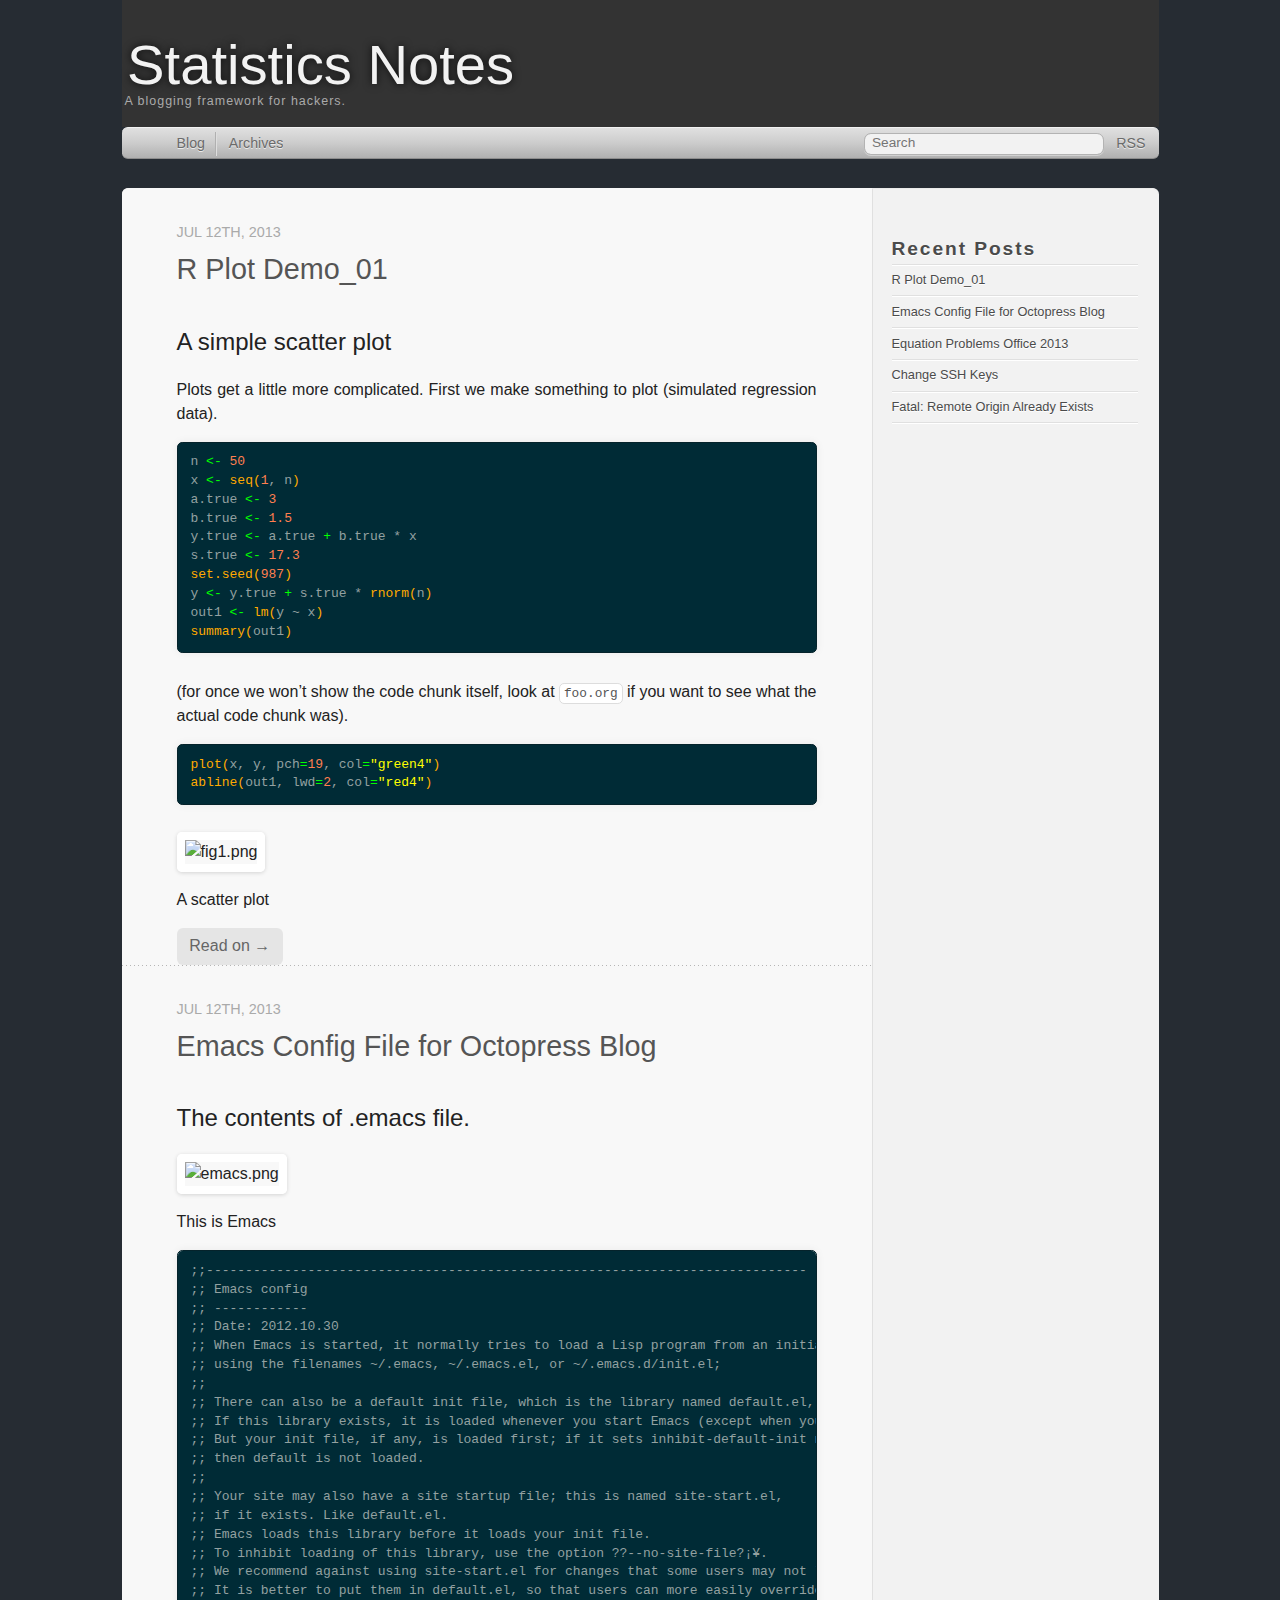
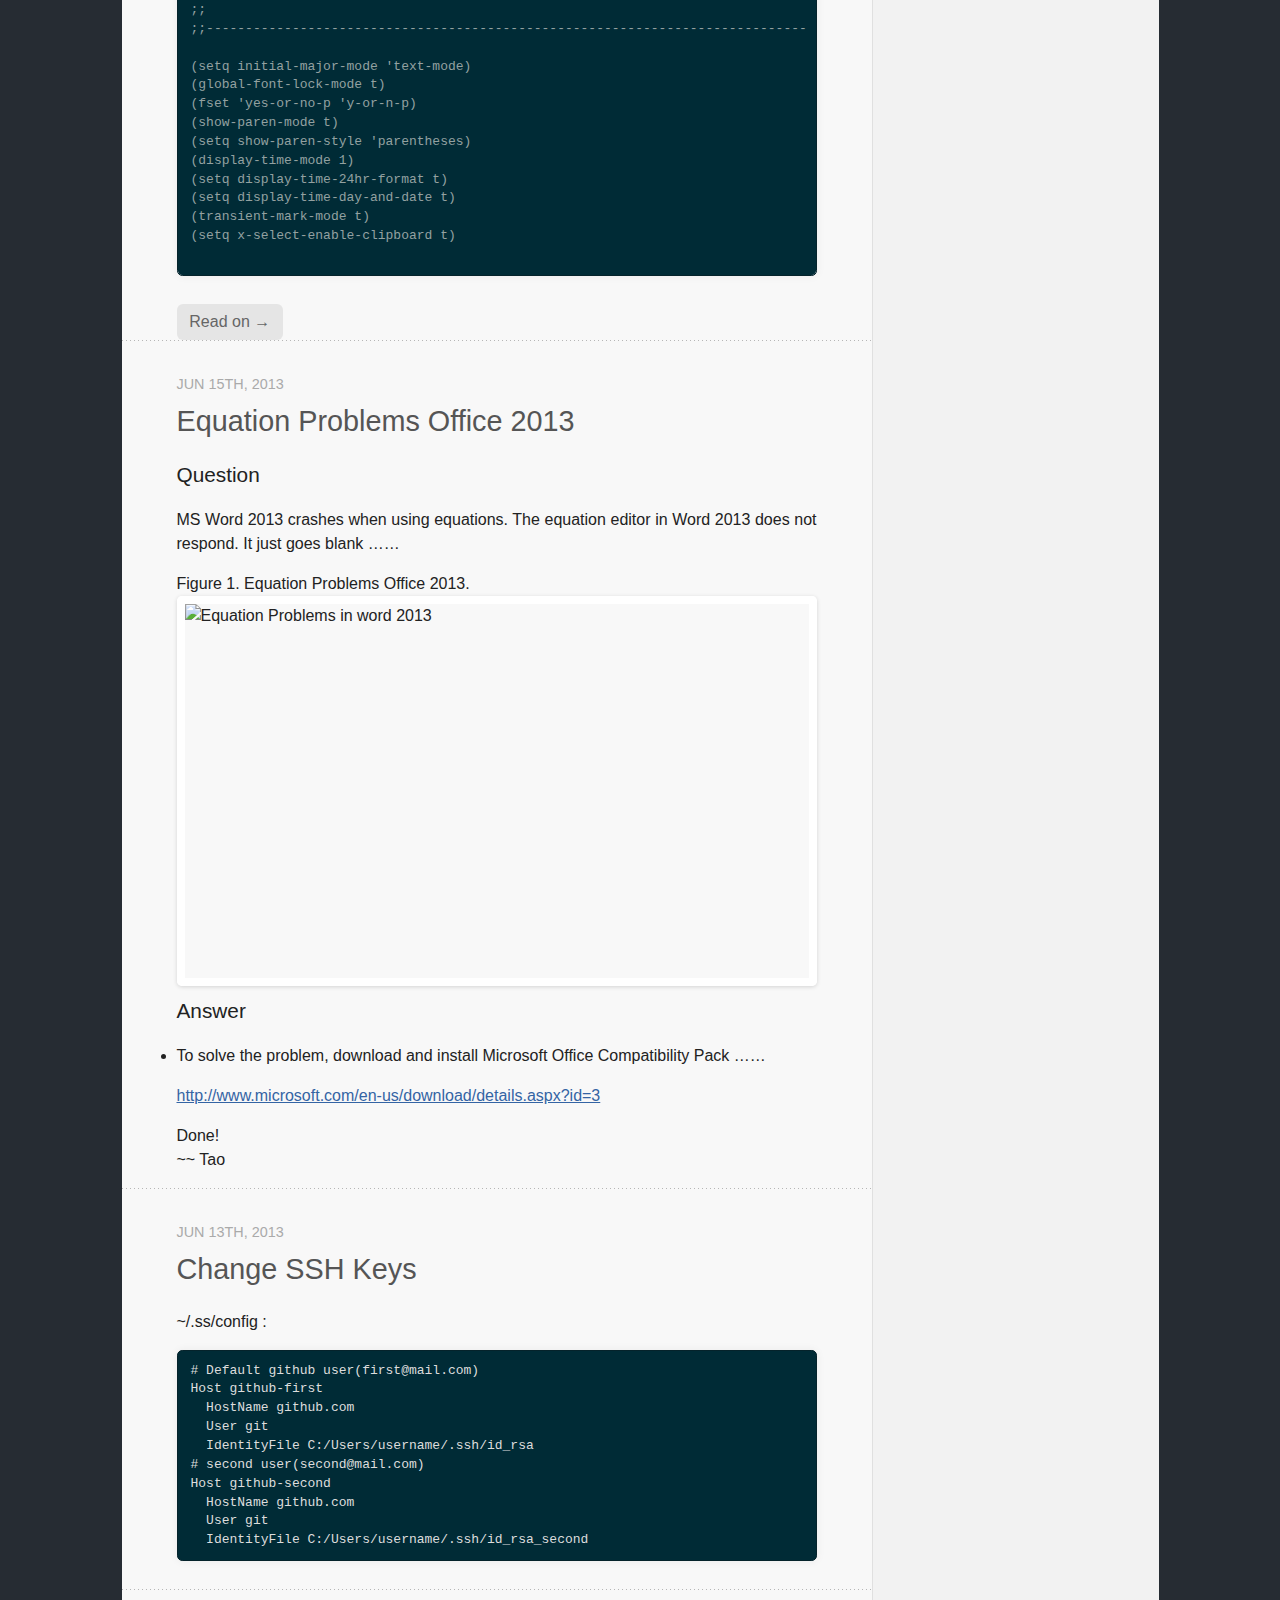
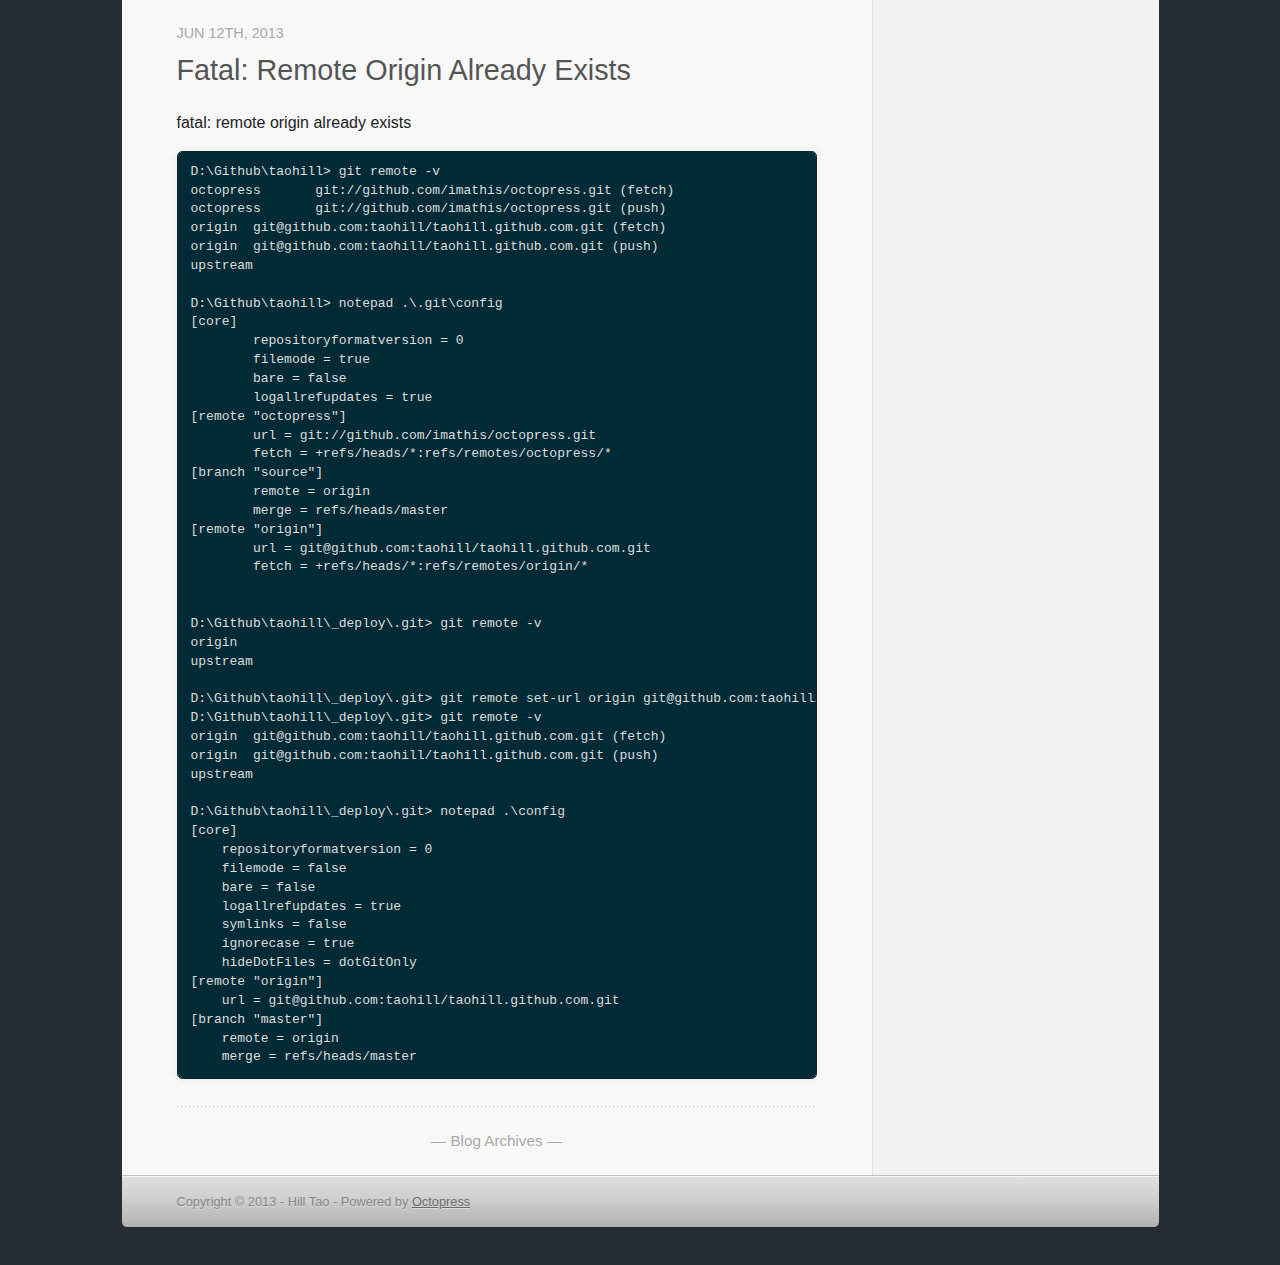
==== commit 1938703a: "Site updated at 2013-07-22 09:50:16 UTC" ====
--- a/index.html
+++ b/index.html
@@ -219,115 +219,6 @@
 (transient-mark-mode t)
 (setq x-select-enable-clipboard t)
 
-;;;
-;;; Use Aspell for spell checking
-;;;
-(setq-default ispell-program-name "D:/Emacs/aspell/bin/aspell.exe")
-
-;; RORG-MODE 
-;; Org - Babel: Configure active languages
-;; active Babel languages
-(org-babel-do-load-languages
- 'org-babel-load-languages
- '((R . t)
-   (emacs-lisp . nil)
-   ))
-
-;;;
-;;; AUCTeX
-;;;
-;; We assume that MiKTeX (<span style="color: #00ffff; text-decoration: underline;">http://www.miktek.org</span>) is used for
-;; TeX/LaTeX. Otherwise, change the (require ...) line as per the
-;; AUCTeX documentation.
-(load "auctex.el" nil t t)
-(load "preview-latex.el" nil t t)
-(require 'tex-mik)
-
-;;; ESS
-;;;
-;; Load ESS and activate the nifty feature showing function arguments
-;; in the minibuffer until the call is closed with ')'.
-(require 'ess-site)
-
-;; Path to R executable.
-(setq-default inferior-R-program-name
-              "D:/R/bin/i386/rterm.exe")
-
-(setq default-fill-column 80)
-(tool-bar-mode nil)
-(set-default-font "Courier New-14")
-
-;;;
-;;; Chinese
-;;;
-(setq locale-coding-system 'euc-cn)
-(set-keyboard-coding-system 'euc-cn)
-(set-buffer-file-coding-system 'utf-8)
-(set-terminal-coding-system 'utf-8)
-(set-selection-coding-system 'utf-8)
-(prefer-coding-system 'utf-8)
-
-;;-----------------------------------------------------------------------------
-;; color themes
-;; ------------
-;; Source: <span style="color: #00ffff; text-decoration: underline;">http://www.emacswiki.org/cgi-bin/wiki/ColorTheme</span>
-;; Usage:  M-x color-theme-select RET
-;;-----------------------------------------------------------------------------
-(require 'color-theme)
-(color-theme-initialize)
-(color-theme-hober)
-;;; billw, black, dark-laptop, hober, lethe, taylor, tty-dark
-
-;; load htmlize.el , which org-babel export syntax highlight source code need it
-(require 'htmlize)
-
-
-;; #+LATEX_HEADER: \usepackage[UTF8,noindent]{ctex}
-(setq texcmd "xelatex %f")
-
-(custom-set-variables
- ;; custom-set-variables was added by Custom.
- ;; If you edit it by hand, you could mess it up, so be careful.
- ;; Your init file should contain only one such instance.
- ;; If there is more than one, they won't work right.
- '(inhibit-startup-echo-area-message t)
- '(inhibit-startup-screen t)
- '(display-time-mode t)
- '(show-paren-mode t)
- '(transient-mark-mode (quote (only . t)))
- '(ess-R-font-lock-keywords (quote ((ess-R-fl-keyword:modifiers . t) 
-    (ess-R-fl-keyword:fun-defs . t) 
-    (ess-R-fl-keyword:keywords . t) 
-    (ess-R-fl-keyword:assign-ops . t) 
-    (ess-R-fl-keyword:constants . t) 
-    (ess-fl-keyword:fun-calls . t) 
-    (ess-fl-keyword:numbers . t) 
-    (ess-fl-keyword:operators . t) 
-    (ess-fl-keyword:delimiters . t) 
-    (ess-fl-keyword:= . t) (ess-R-fl-keyword:F&amp;T . t))))
- '(inferior-R-args "--no-restore-history --no-save ")
- )
-(custom-set-faces
- ;; custom-set-faces was added by Custom.
- ;; If you edit it by hand, you could mess it up, so be careful.
- ;; Your init file should contain only one such instance.
- ;; If there is more than one, they won't work right.
- )
-
-(require 'ctable)
-(require 'orglue)
-
-(require 'org-octopress)
-  (setq org-octopress-directory-top       "D:/Github/octopress/source")
-  (setq org-octopress-directory-posts     "D:/Github/octopress/source/_posts")
-  (setq org-octopress-directory-org-top   "D:/Github/octopress/source")
-  (setq org-octopress-directory-org-posts "D:/Github/octopress/source/blog")
-  (setq org-octopress-setup-file          "D:/Github/octopress/setupfile.org")
-</pre>
-</div>
-
-
-<p>
 </div>
   
   
